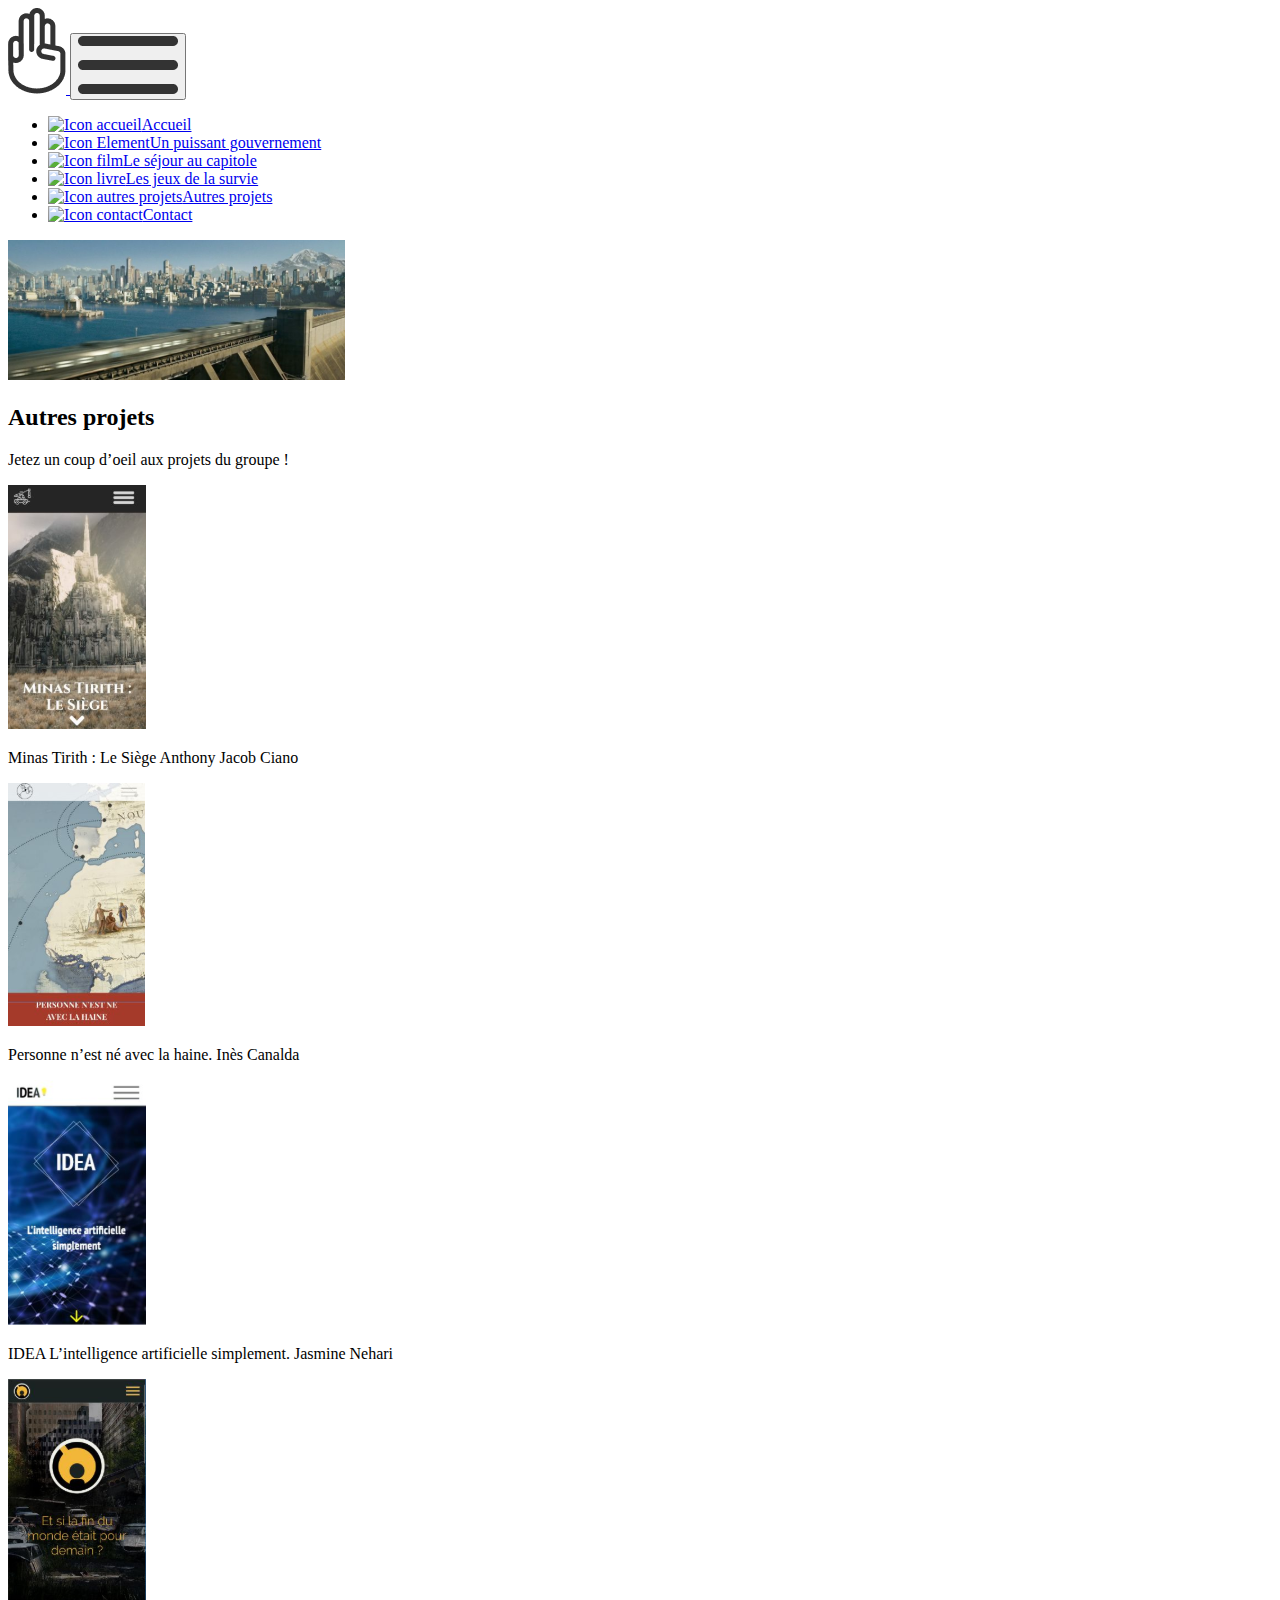
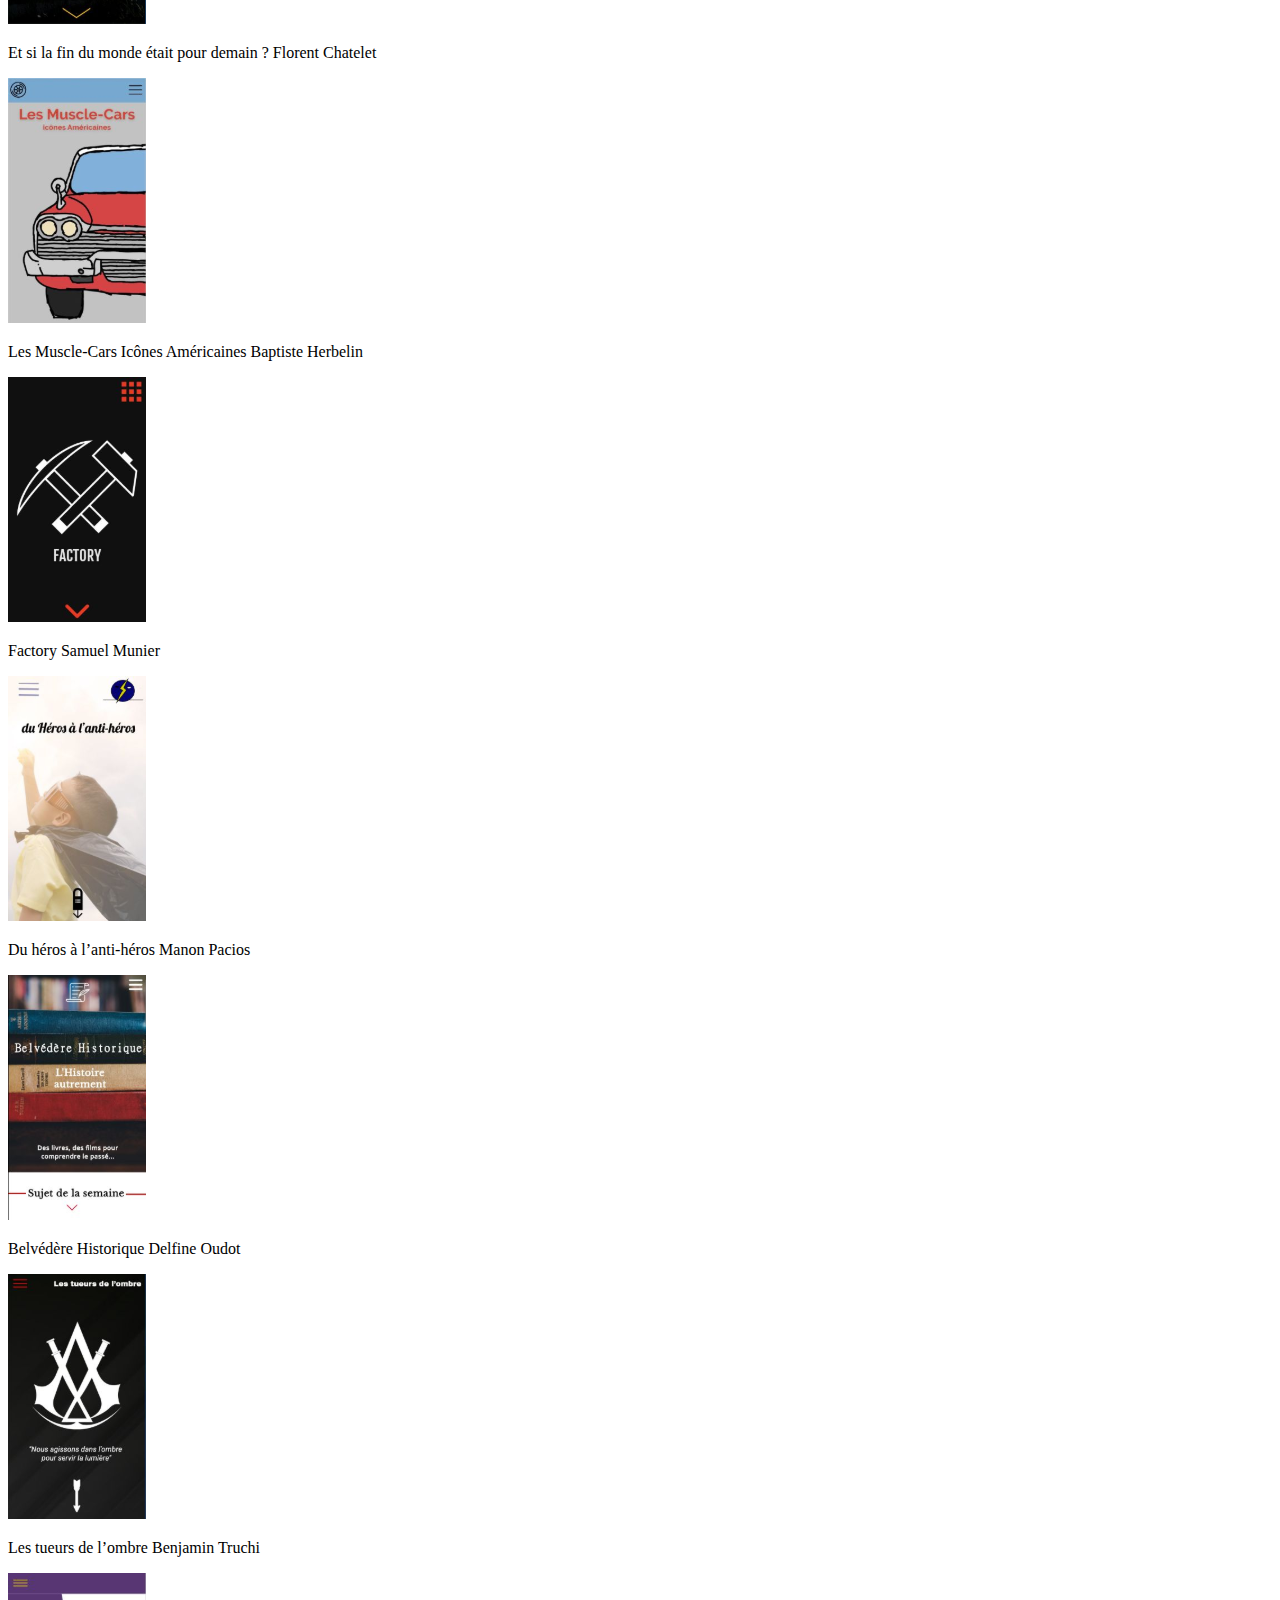
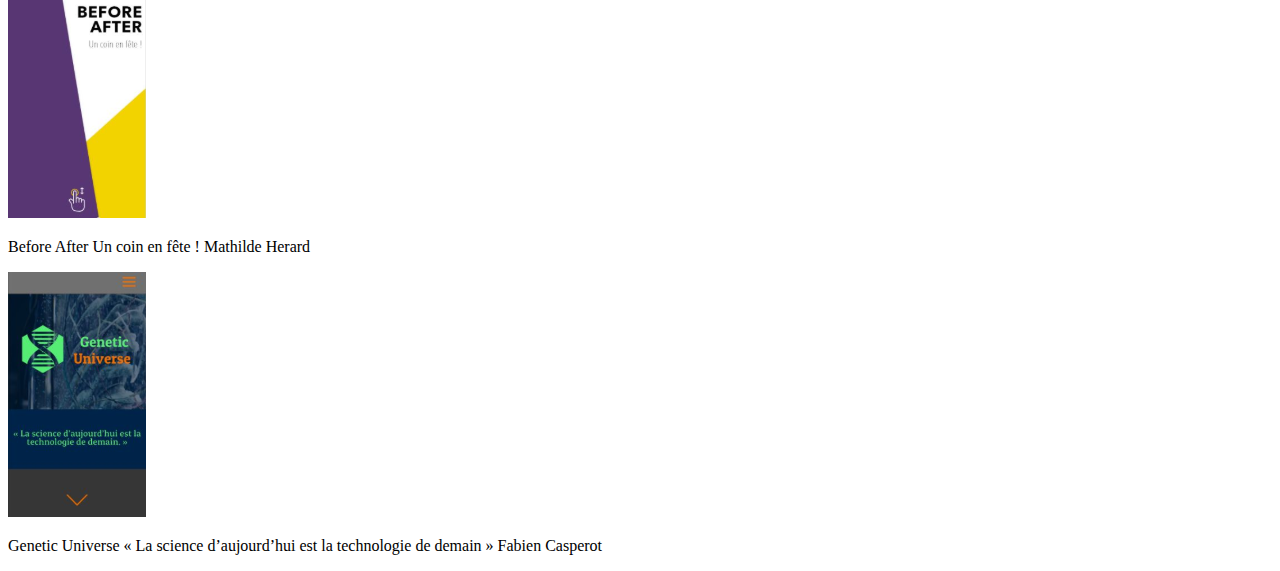
==== autres-projets.html @ 9c6874b3 "Ajout HTML de la page AP(site GeneticUnivers)11/14" ====
<!DOCTYPE html>
<html lang="en">
<head>
  <meta charset="UTF-8">
  <meta http-equiv="X-UA-Compatible" content="IE=edge">
  <meta name="viewport" content="width=device-width, initial-scale=1.0">
  
  <title>La dictature de Panem</title>

  <link rel="icon" href="public/img/logo/logo.png" />
  <link rel="stylesheet" href="src/css/style.css">
</head>
<body>
        <!-- En-tête de la page -->
        <header class="header">
            <a href="/">
              <img src="public/img/logo/logo.png" alt="Logo La dicature de Panem">
            </a>
            <button>
              <img src="public/img/Icons/iPhone 11 Pro/Menu hamb.png" alt="icone de menu">
            </button>
        
            <!-- Menu principal -->
            <nav>
                <ul>
                    <li><a href="index.html"><img src="public/img/icons/iPhone 11 Pro/ico╠éne accueil 1.png" alt="Icon accueil">Accueil</a></li>
                    <li><a href="Un-puissant-gouvernement.html"><img src="public/img/icons/iPhone 11 Pro/ico╠éne e╠üle╠üment 1.png" alt="Icon Element">Un puissant gouvernement</a></li>
                    <li><a href="séjour-capitole.html"><img src="public/img/icons/iPhone 11 Pro/ico╠éne film 1.png" alt="Icon film">Le séjour au capitole</a></li>
                    <li><a href="Les-jeux-de-la-survie.html"><img src="public/img/icons/iPhone 11 Pro/ico╠éne livre 1.png" alt="Icon livre">Les jeux de la survie</a></li>
                    <li><a href="autres-projets.html"><img src="public/img/icons/iPhone 11 Pro/icône autres projets.png" alt="Icon autres projets">Autres projets</a></li>
                    <li><a href="contact.html"><img src="public/img/icons/iPhone 11 Pro/icône contact.png" alt="Icon contact">Contact</a></li>
                  </ul>
            </nav>
        </header>
        <!-- Contenu principal de la page -->
  <main>
    <img src="public/img/Images/Capitole eau.svg" alt="capitole vue de l'eau">

      <!-- Section Autre projets (zone noir) -->  
    <section>
        <h2>Autres projets</h2>
        <p>
            Jetez un coup d’oeil aux projets
            du groupe !
        </p>
                <!-- Site Minas Tirith : Le Siège -->
        <article>
            <img src="public/img/Images/MinasTirith.svg" alt="Site Minas Tirith">
            <p>
                Minas Tirith : Le Siège

                Anthony Jacob Ciano
            </p>
        </article>
                <!-- Site Personne n’est né avec la haine. -->

                <article>
                    <img src="public/img/Images/Personnenestneavec.svg" alt="Site Personne n’est né avec la haine">
                    <p>
                        Personne n’est né avec
                        la haine.
                        
                        Inès Canalda
                    </p>     
                </article>

                <!-- Site IDEA -->
                <article>
                    <img src="public/img/Images/IDEA.svg" alt="Site IDEA">
                    <p>
                        IDEA
                        L’intelligence artificielle
                        simplement. 
                        
                        Jasmine Nehari
                    </p>     
                </article>
                
                <!-- Site Et si la fin du monde était pour demain ? -->
                <article>
                    <img src="public/img/Images/finmonde.svg" alt="Site  Et si la fin du monde était pour demain?">
                    <p>
                        Et si la fin du monde
                        était pour demain ?
                        
                        Florent Chatelet
                    </p>     
                </article> 

                 <!-- Site Les Muscle-Cars Icônes Américaines -->
                 <article>
                    <img src="public/img/Images/Car.svg" alt="Site Les Muscle-Cars Icônes Américaines">
                    <p>
                        Les Muscle-Cars
                        Icônes Américaines
                        
                        Baptiste Herbelin
                    </p>     
                </article>
                
                 <!-- Site Factory -->
                 <article>
                    <img src="public/img/Images/Factory.svg" alt="Site Factory">
                    <p>
                        Factory

                        Samuel Munier
                    </p>     
                </article>

                <!-- Site Du héros à l’anti-héros -->
                <article>
                    <img src="public/img/Images/Hero.svg" alt="Site Du héros à l’anti-héros">
                    <p>
                        Du héros à l’anti-héros

                        Manon Pacios
                    </p>     
                </article>
                
                <!-- Site Belvédère Historique -->
                <article>
                    <img src="public/img/Images/histo.svg" alt="Site Belvédère Historique">
                    <p>
                        Belvédère Historique

                        Delfine Oudot
                    </p>     
                </article>

                <!--  Site Les tueurs de l’ombre -->
                <article>
                    <img src="public/img/Images/tueur.svg" alt="Site Les tueurs de l’ombre">
                    <p>
                        Les tueurs de l’ombre

                        Benjamin Truchi
                    </p>     
                </article>   
            </article>

            <!--  Site Before After -->
            <article>
                <img src="public/img/Images/Belfort.svg" alt="Site Before After Un coin en fête !">
                <p>
                    Before After
                    Un coin en fête !
                    
                    Mathilde Herard
                </p>     
            </article>
            <!--  Site Genetic Universe -->
            <article>
                <img src="public/img/Images/Genetic.svg" alt="Site Genetic Universe « La science d’aujourd’hui est la technologie de demain »">
                <p>
                    Genetic Universe
                    « La science
                    d’aujourd’hui est la
                    technologie de demain »
                    
                    Fabien Casperot
                    
                </p>     
            </article>              
    </section>
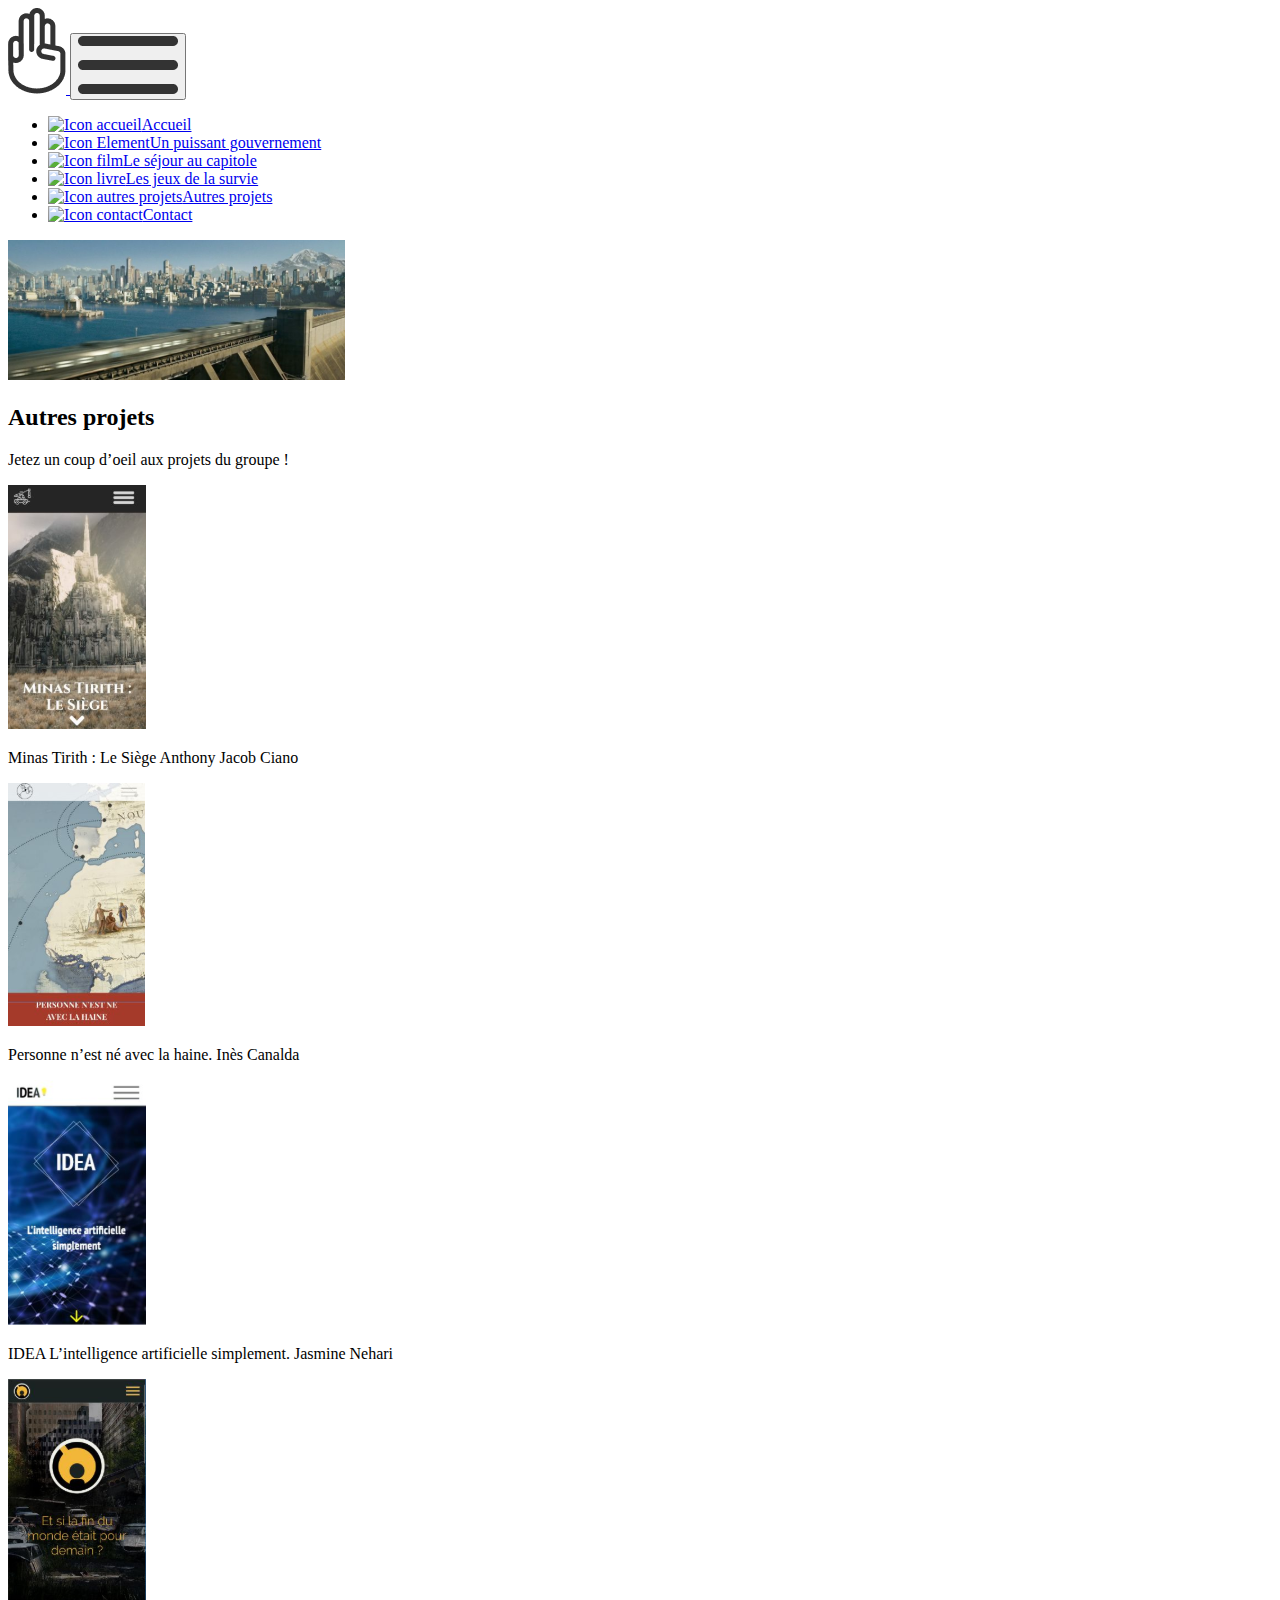
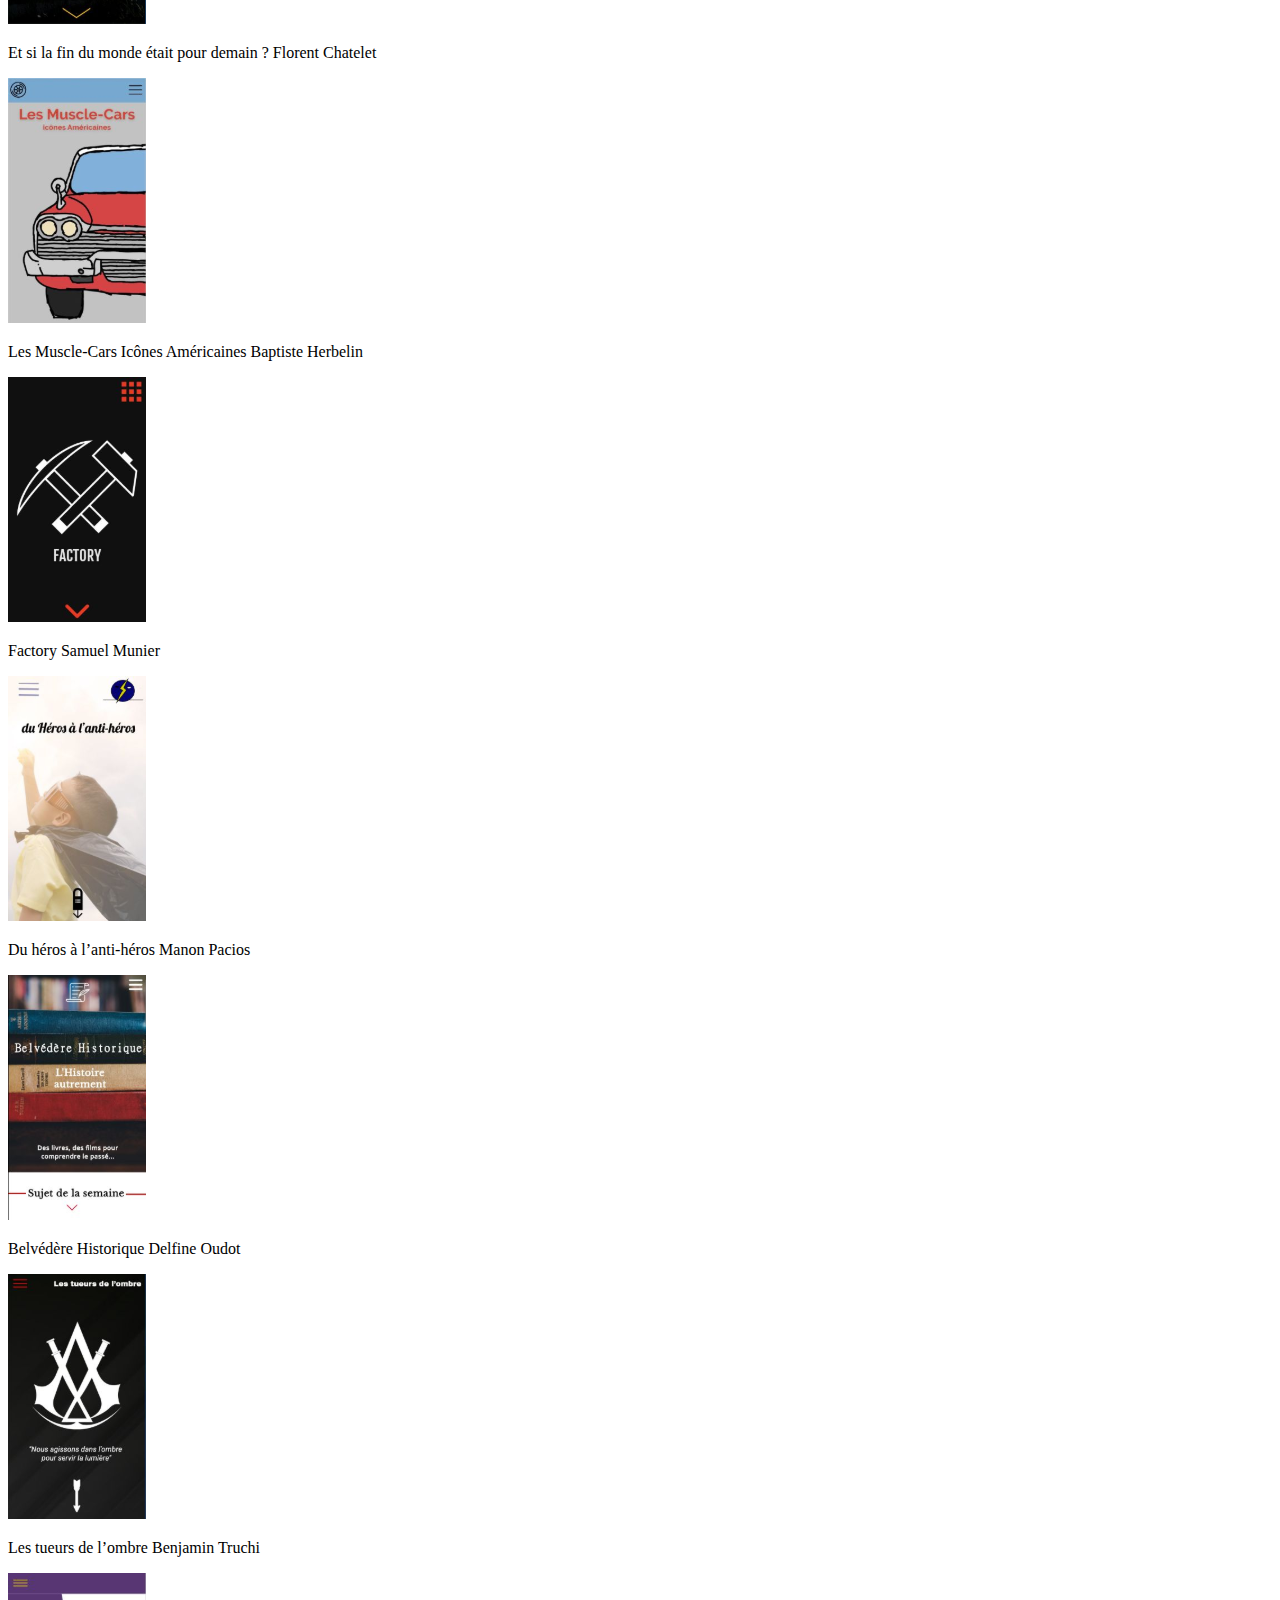
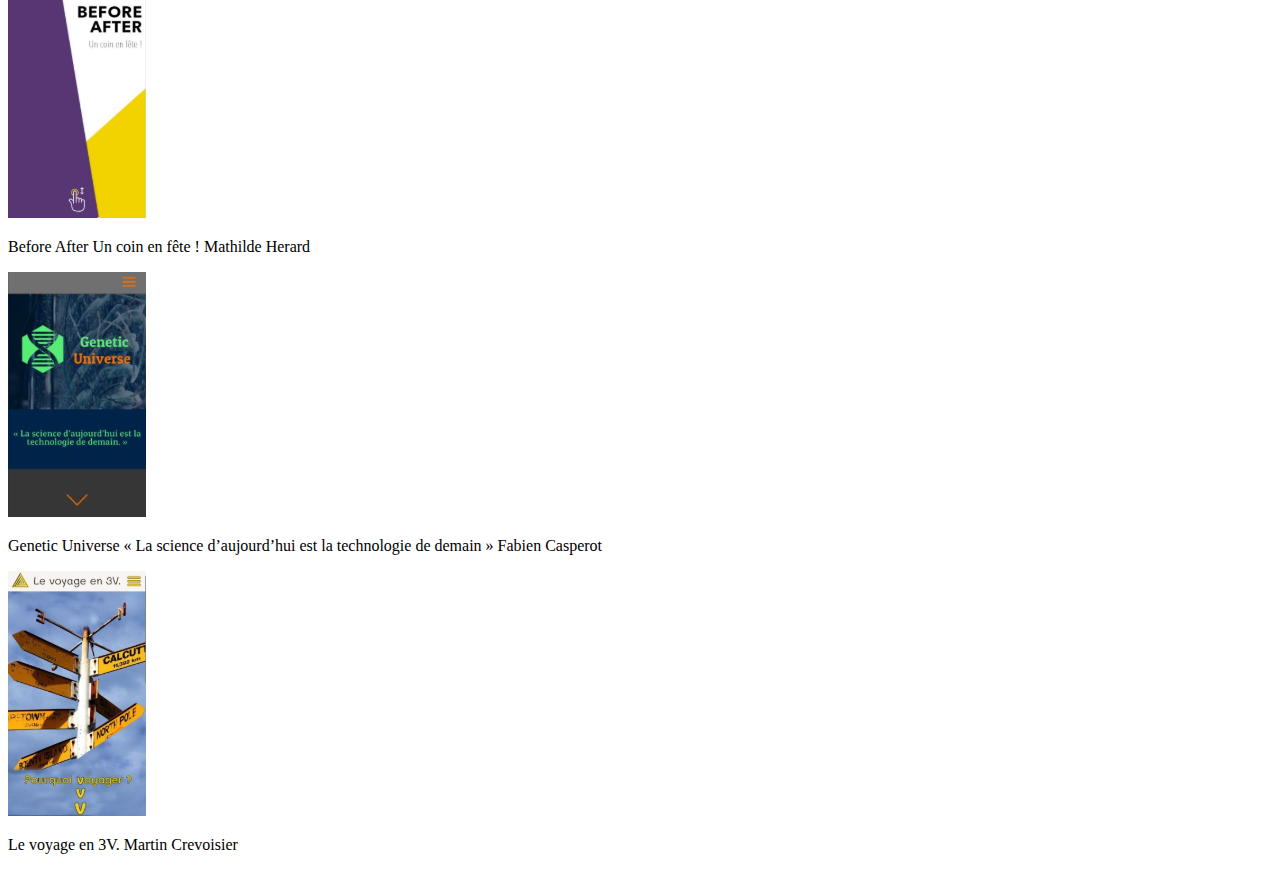
==== commit fc821d31: "Ajout HTML de la page AP (site Voyage en 3V) 12/14" ====
--- a/autres-projets.html
+++ b/autres-projets.html
@@ -161,5 +161,15 @@
                     Fabien Casperot
                     
                 </p>     
-            </article>              
+            </article>
+
+            <!--  Site Le voyage en 3V -->
+            <article>
+                <img src="public/img/Images/voyage.svg" alt="Site Le voyage en 3V">
+                <p>
+                    Le voyage en 3V.
+
+                    Martin Crevoisier
+                </p>     
+            </article>               
     </section>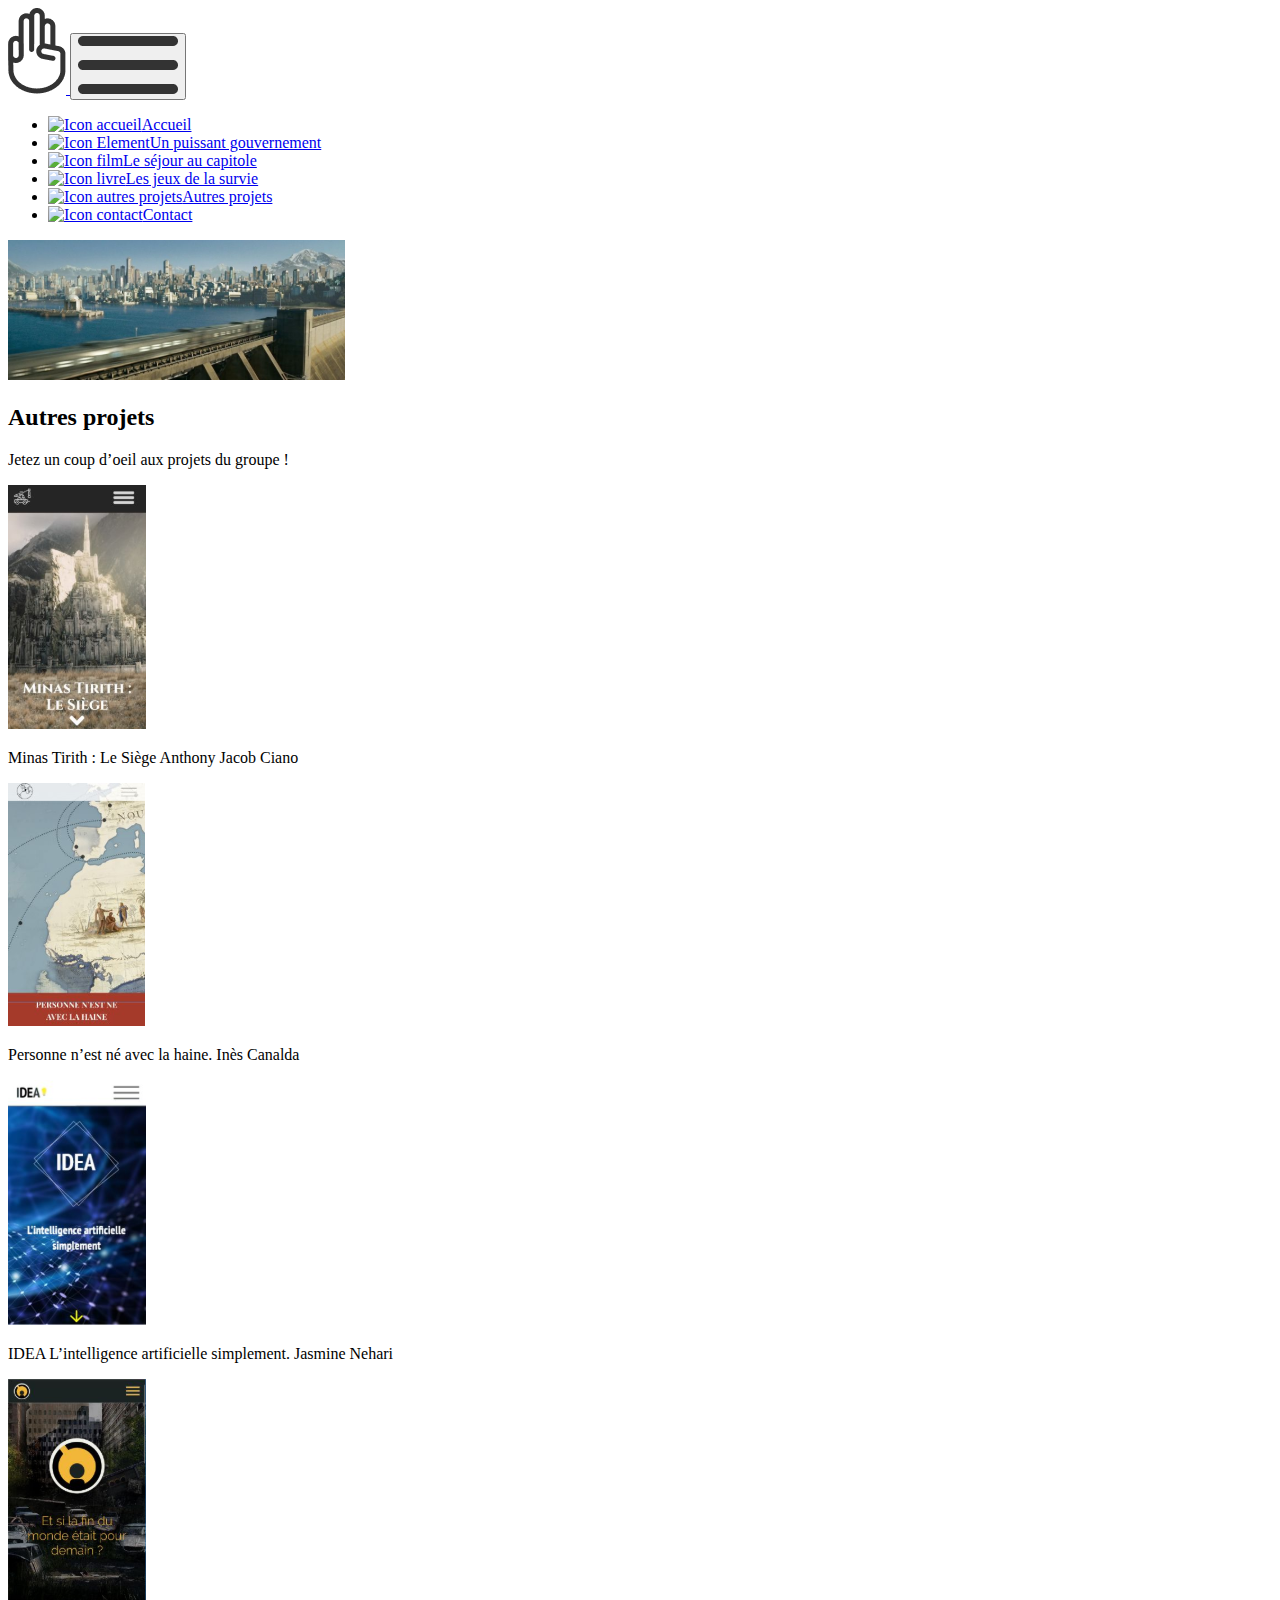
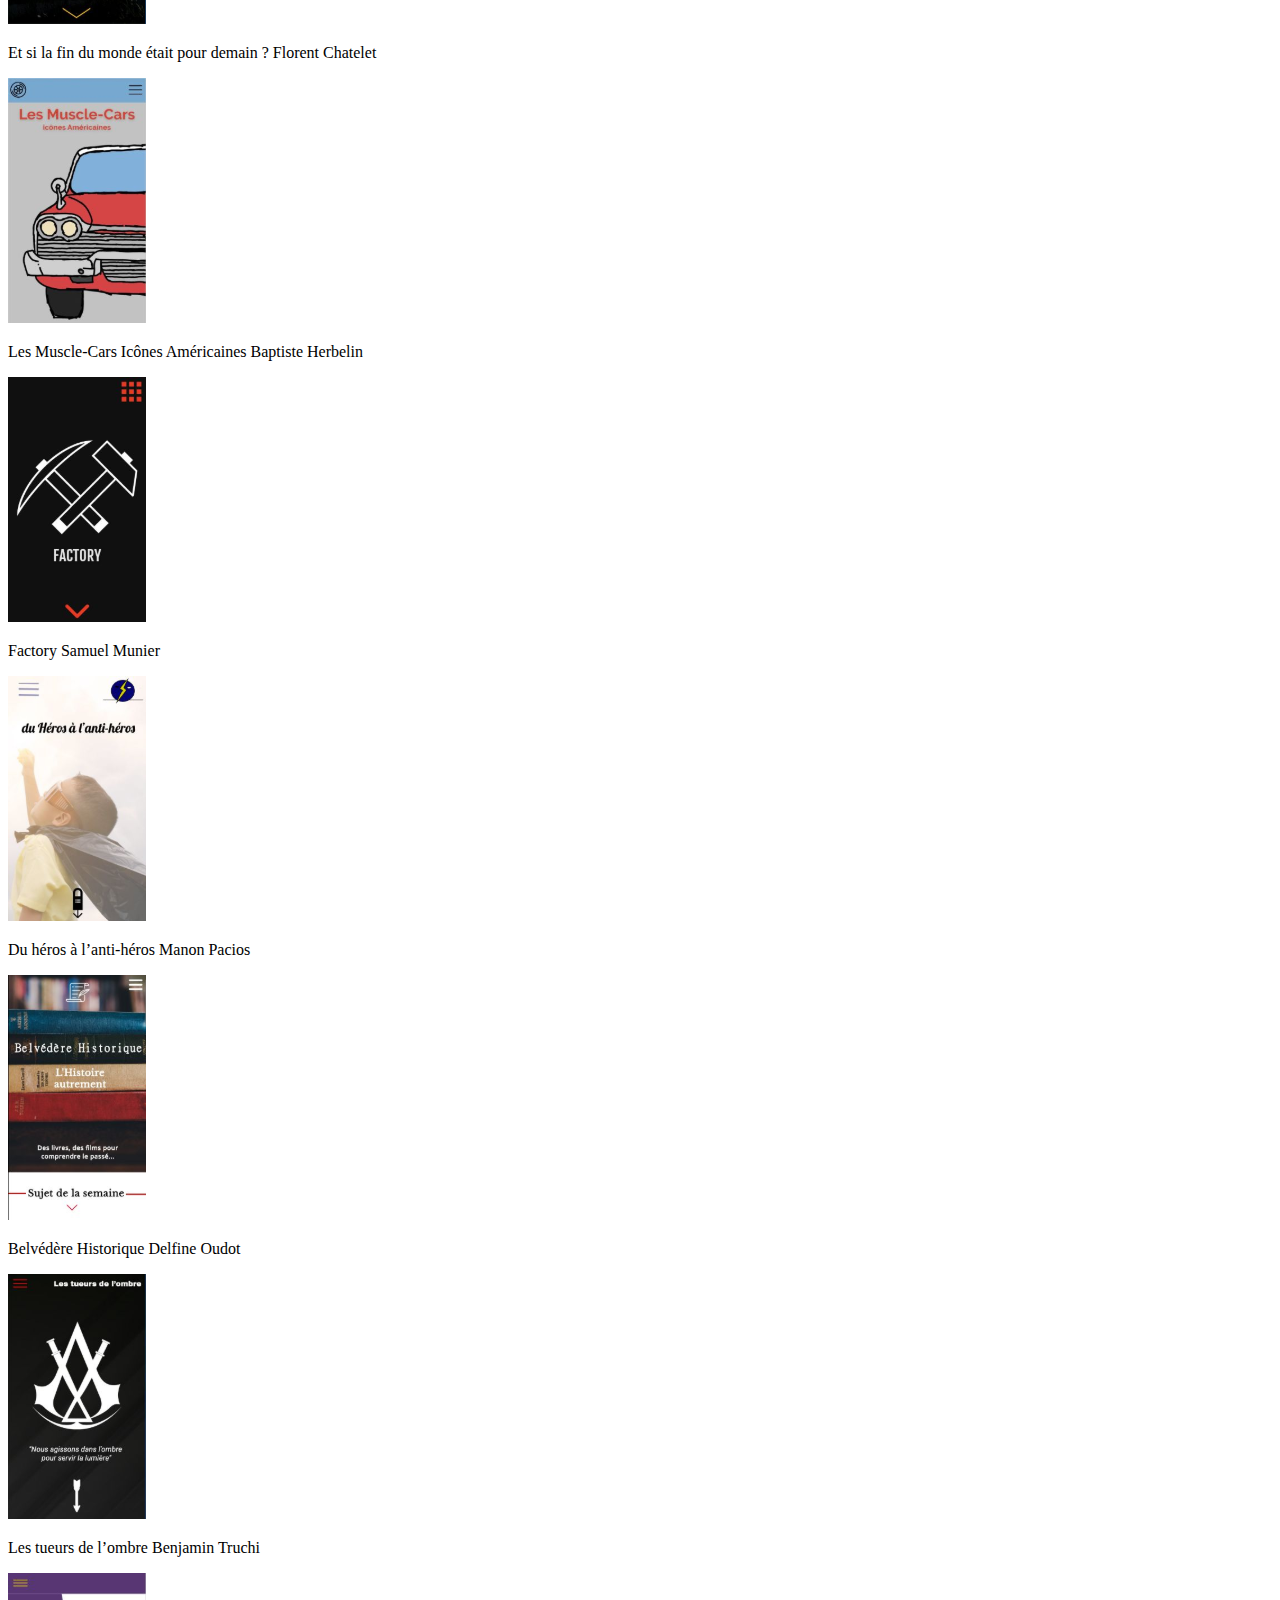
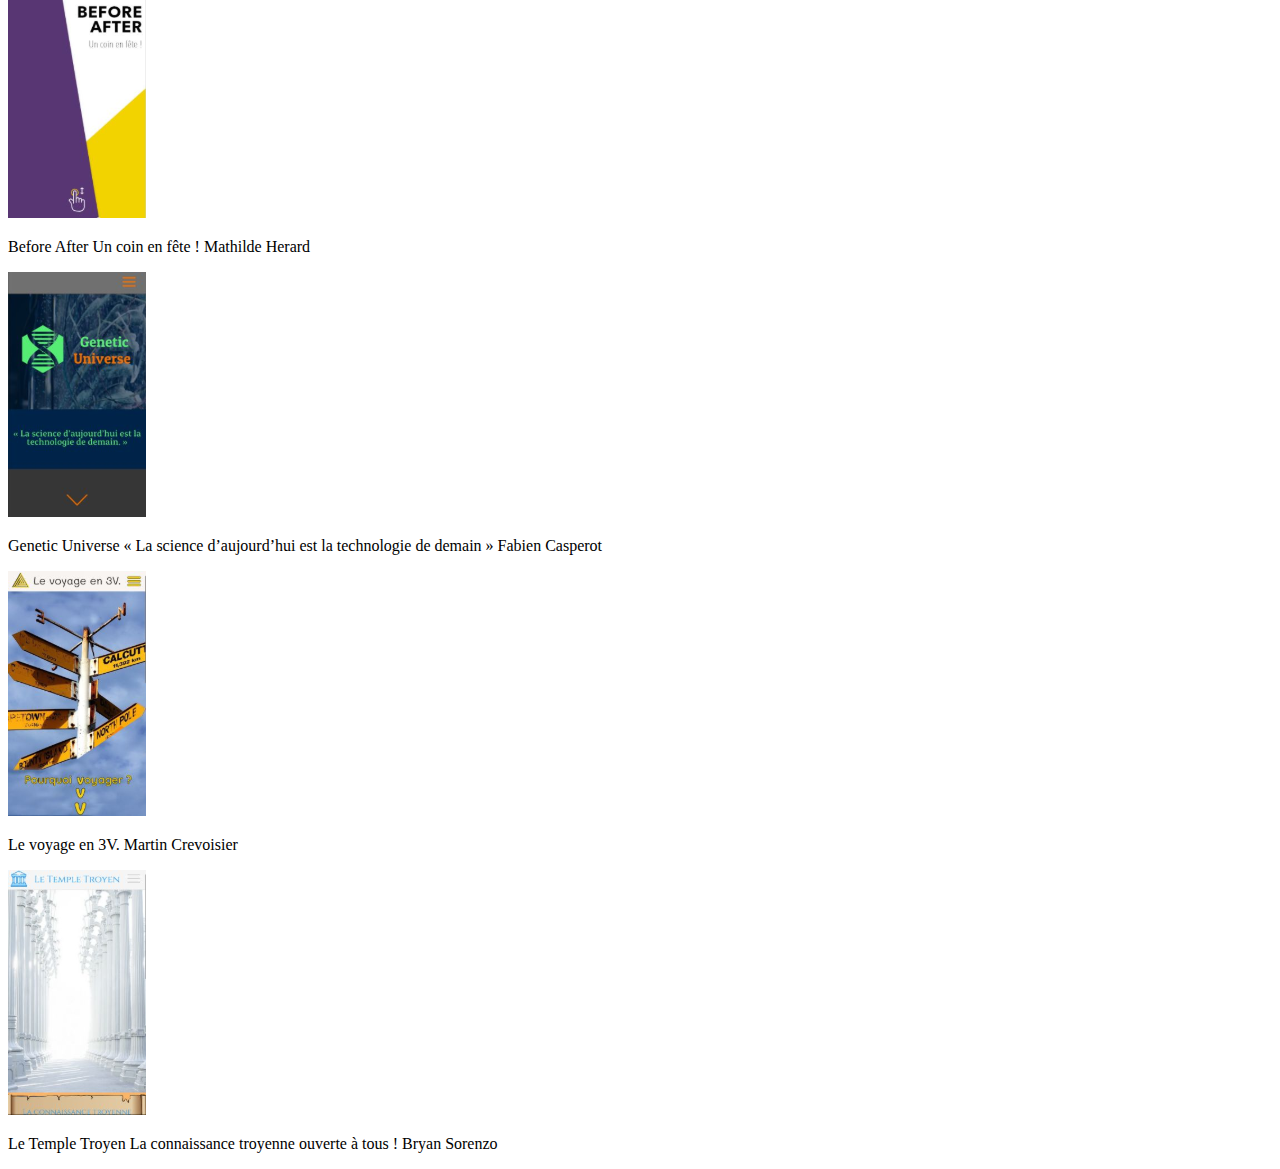
==== commit 74df3413: "Ajout HTML de la page AP (site TempleTroyen) 13/14" ====
--- a/autres-projets.html
+++ b/autres-projets.html
@@ -171,5 +171,16 @@
 
                     Martin Crevoisier
                 </p>     
+            </article>
+            <!--  Site Le Le Temple Troyen -->
+            <article>
+                <img src="public/img/Images/TEMPLE.svg" alt="Le Temple Troyen">
+                <p>
+                    Le Temple Troyen
+                    La connaissance
+                    troyenne ouverte à tous !
+                    
+                    Bryan Sorenzo
+                </p>     
             </article>               
     </section>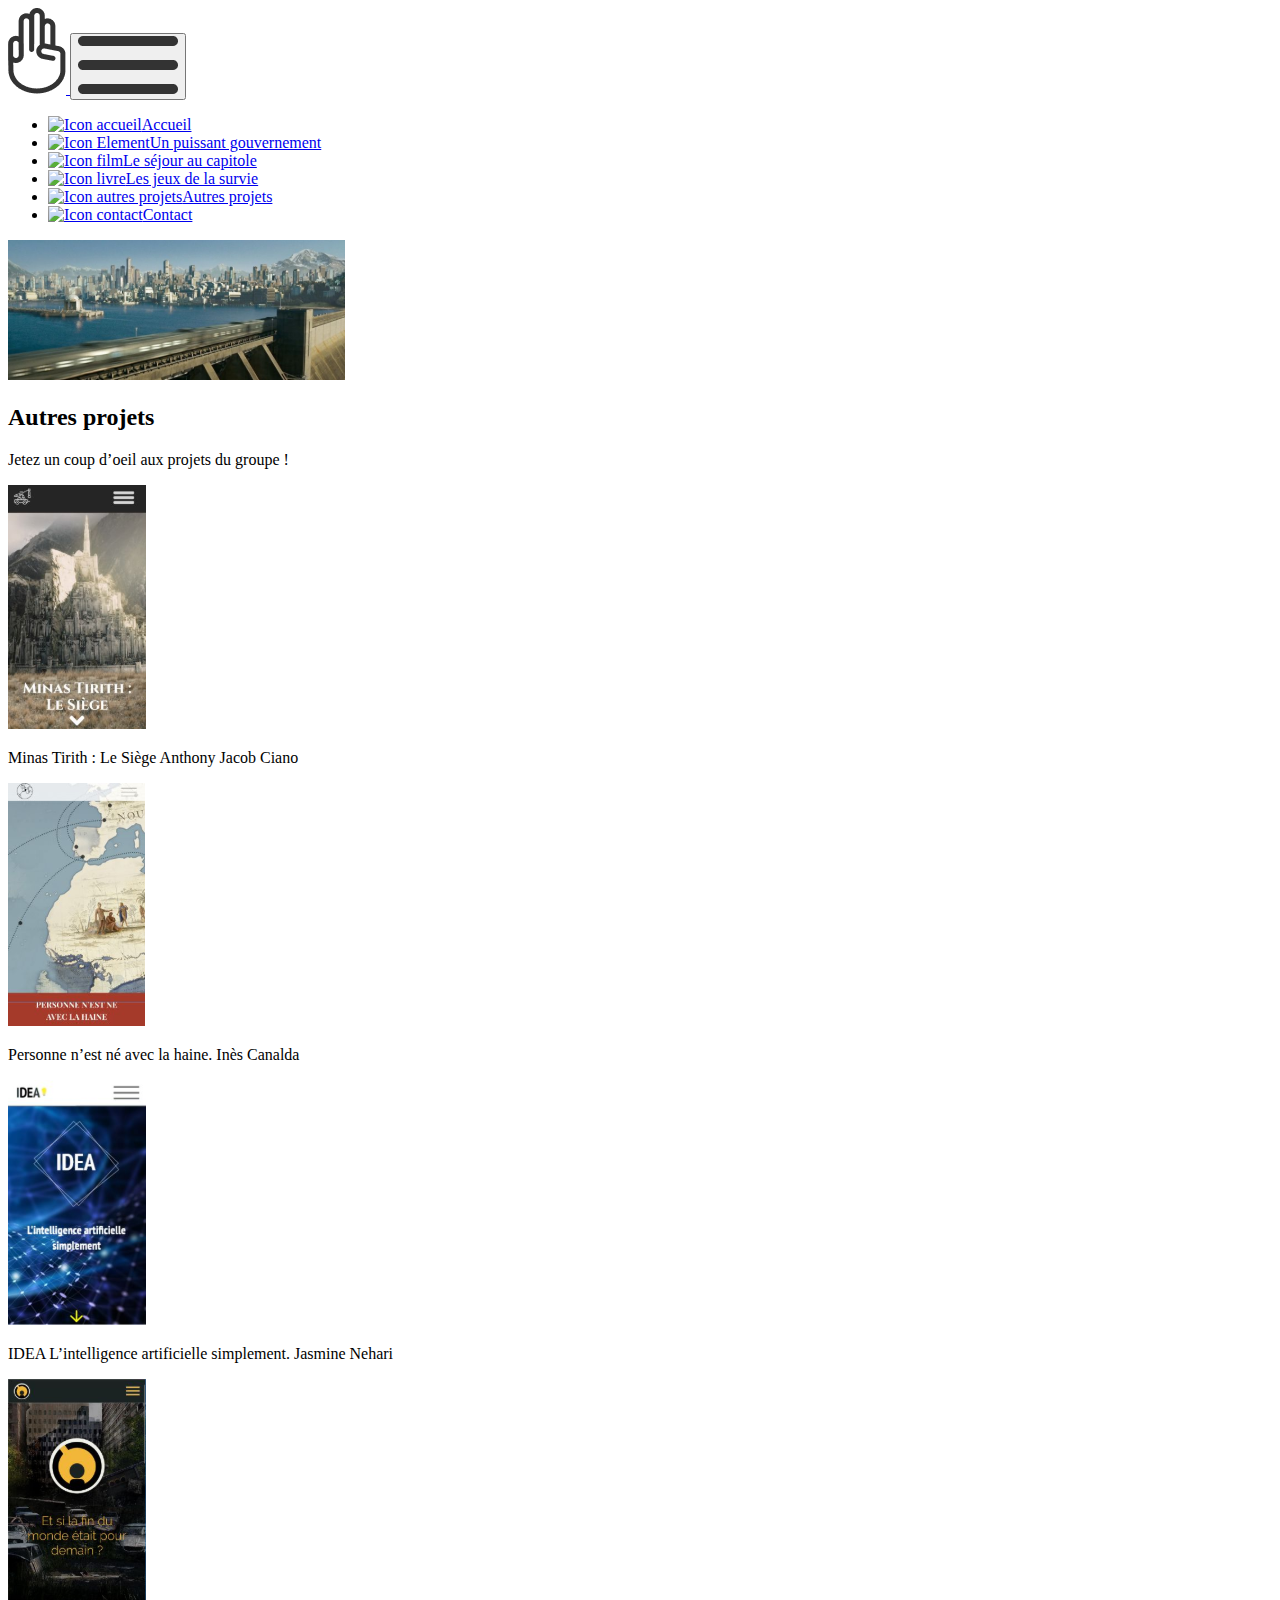
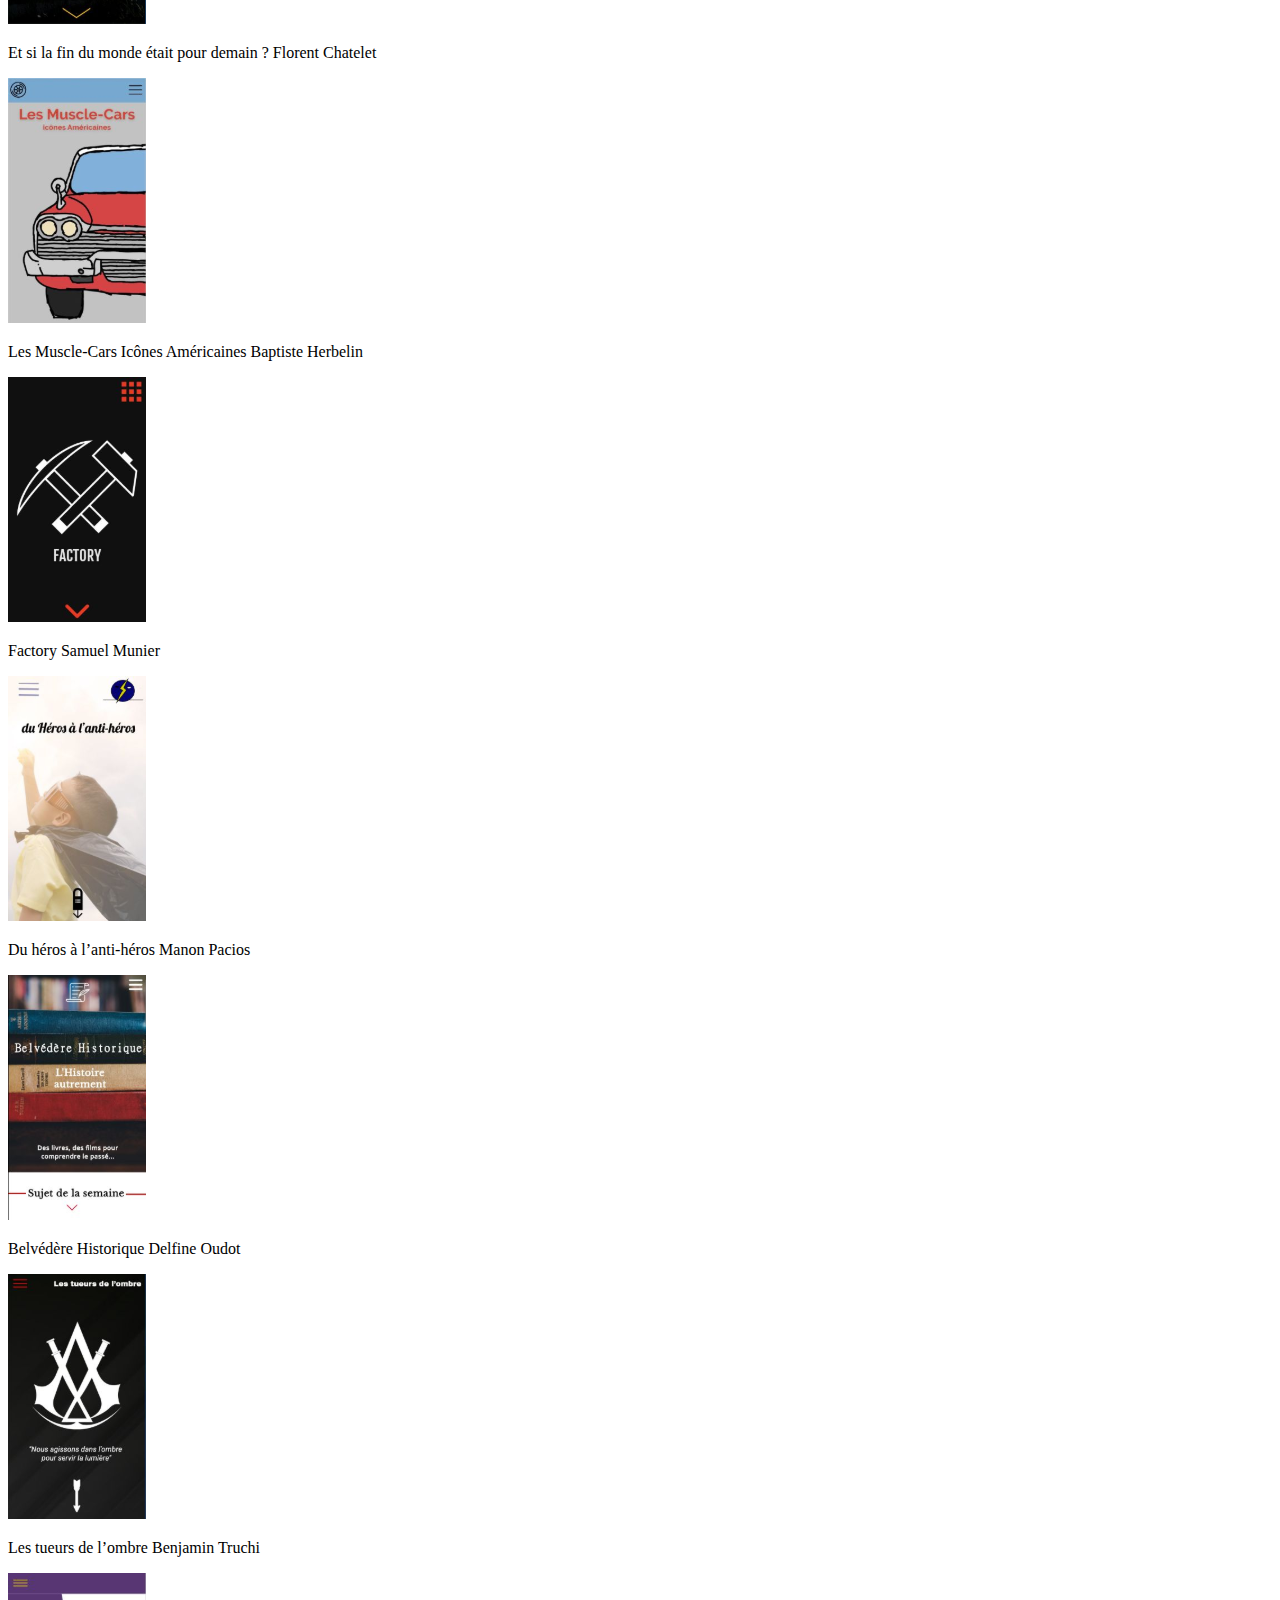
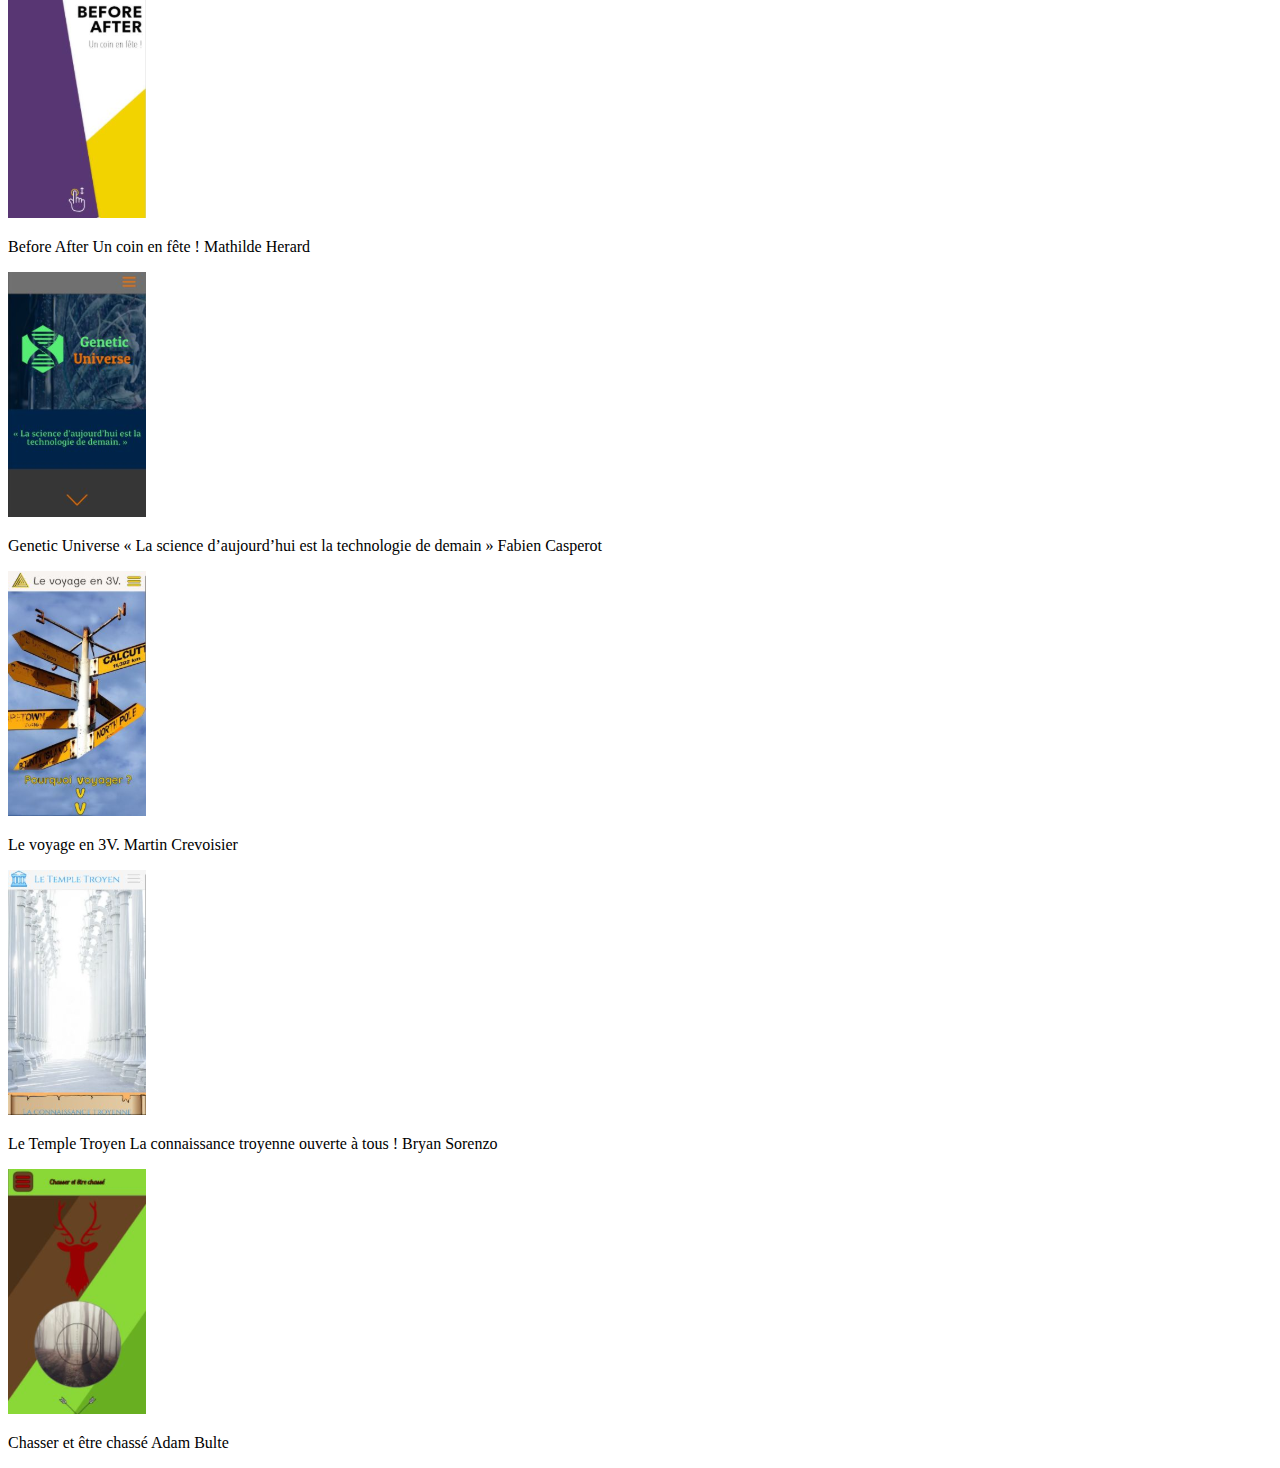
==== commit 05c9197a: "Ajout HTML de la page AP (site chasser) 14/14" ====
--- a/autres-projets.html
+++ b/autres-projets.html
@@ -172,6 +172,7 @@
                     Martin Crevoisier
                 </p>     
             </article>
+
             <!--  Site Le Le Temple Troyen -->
             <article>
                 <img src="public/img/Images/TEMPLE.svg" alt="Le Temple Troyen">
@@ -182,5 +183,15 @@
                     
                     Bryan Sorenzo
                 </p>     
-            </article>               
+            </article>
+
+            <!--  Site Chasser et être chassé -->
+            <article>
+                <img src="public/img/Images/chasse.svg" alt="Chasser et être chassé">
+                <p>
+                    Chasser et être chassé
+
+                    Adam Bulte
+                </p>     
+            </article>                             
     </section>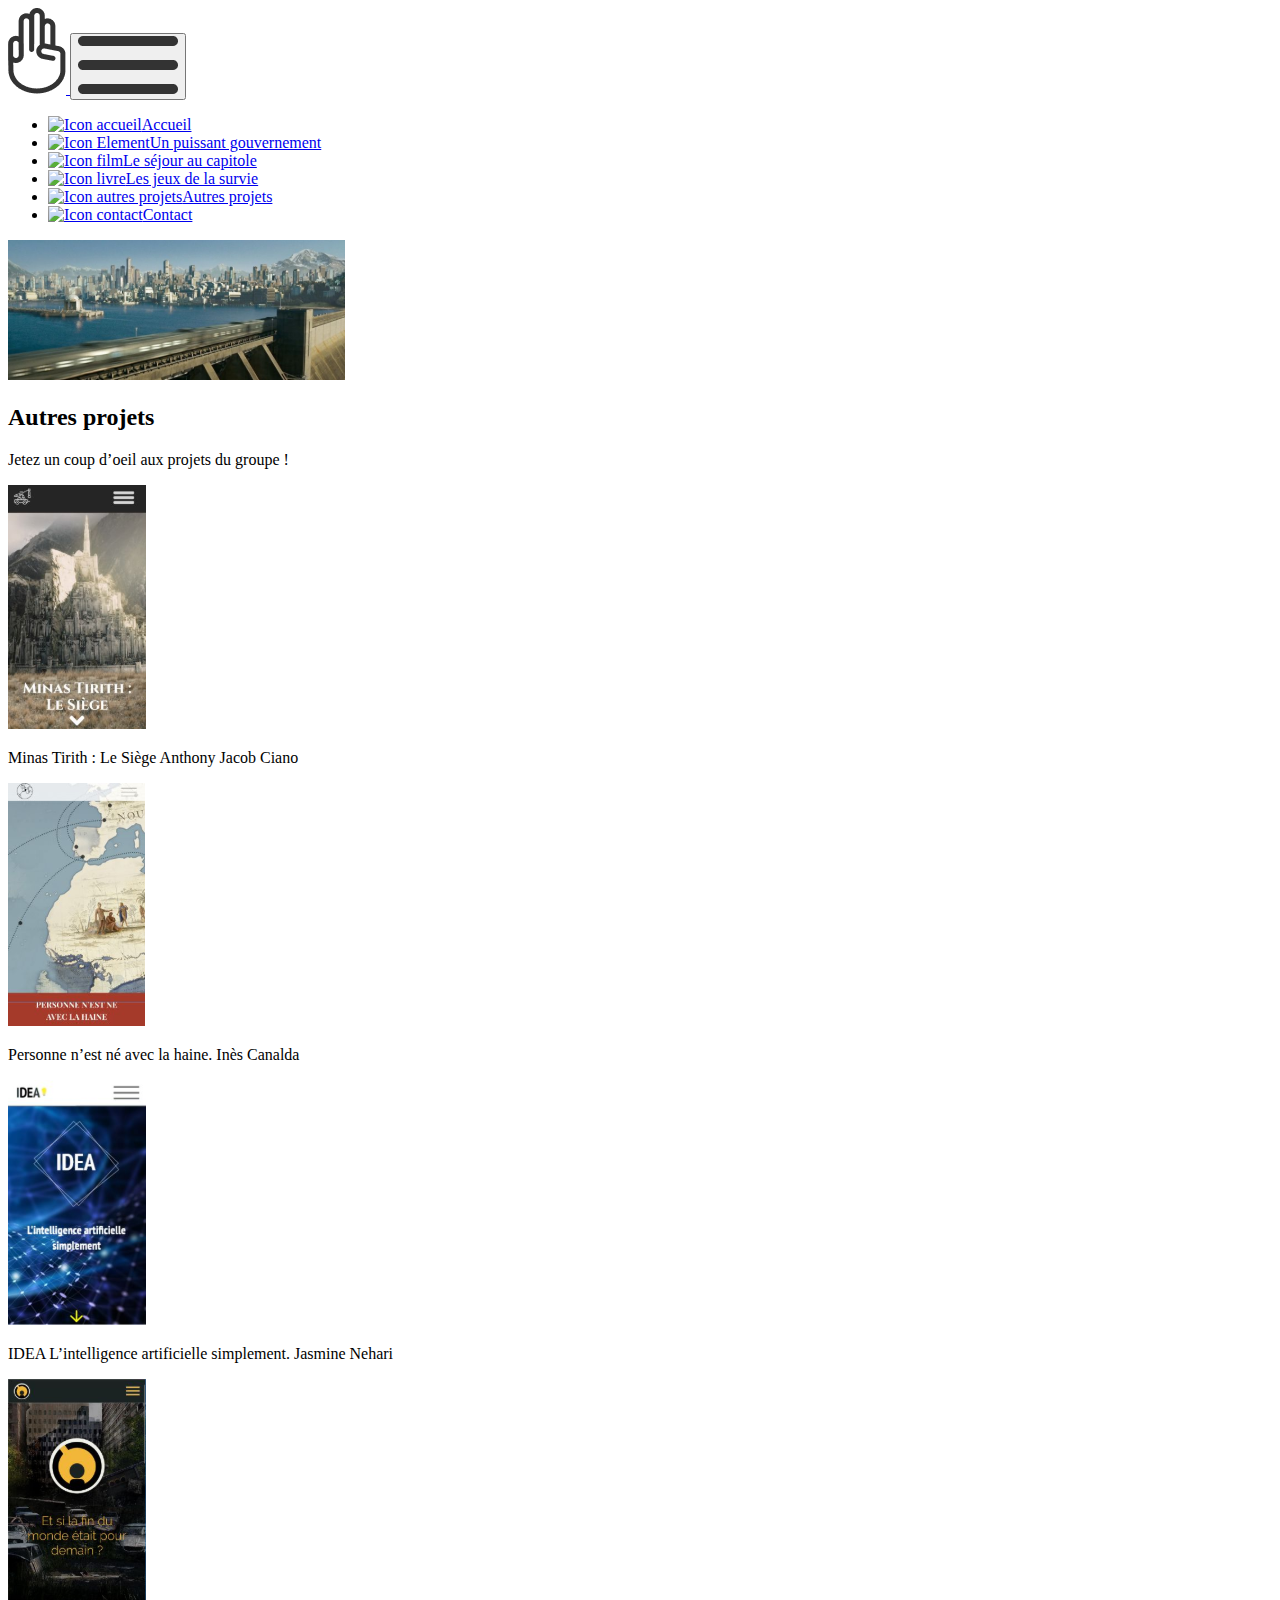
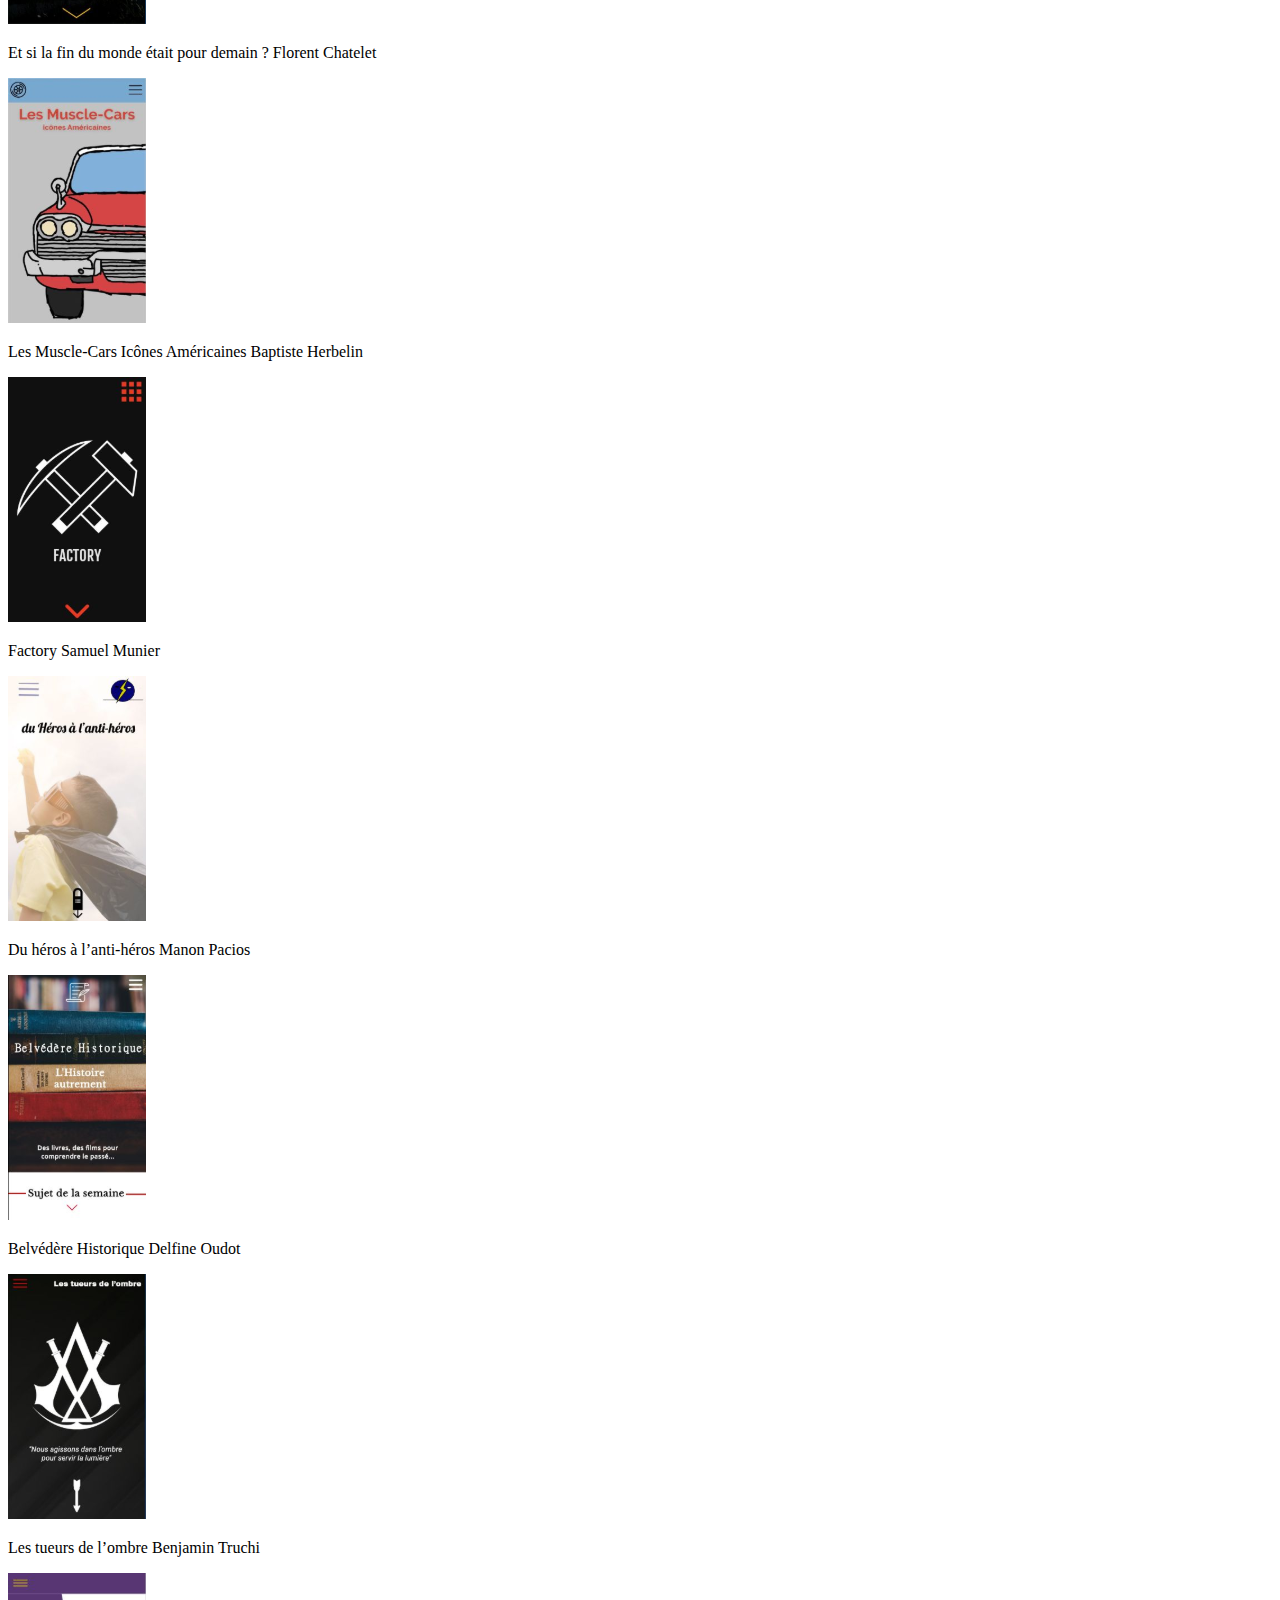
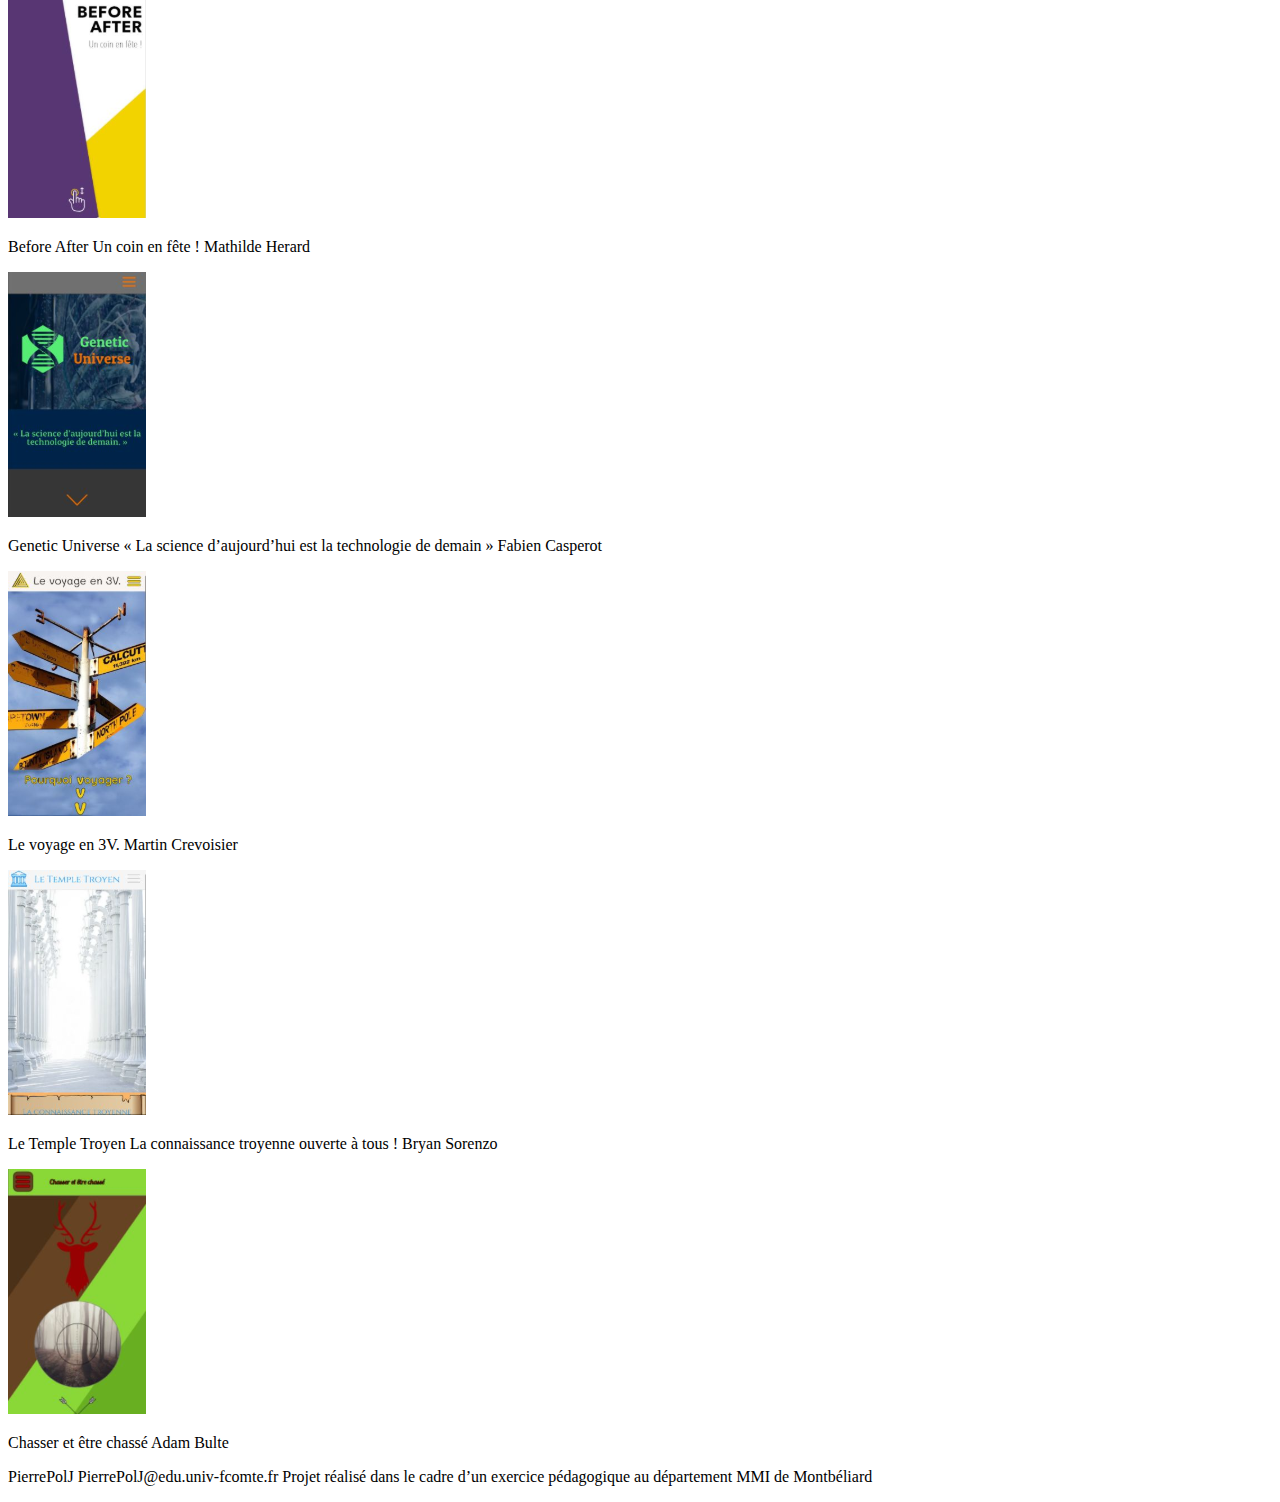
==== commit 5bfee6c2: "Ajout HTML de la page AP (Footer)" ====
--- a/autres-projets.html
+++ b/autres-projets.html
@@ -193,5 +193,18 @@
 
                     Adam Bulte
                 </p>     
-            </article>                             
-    </section>+            </article> 
+        </main>
+
+    </section>
+    <footer class="footer">
+        <p>
+          PierrePolJ
+
+        PierrePolJ@edu.univ-fcomte.fr
+
+        Projet réalisé dans le cadre d’un exercice pédagogique
+        au département MMI de Montbéliard      
+        </p>
+      </footer>
+    </body>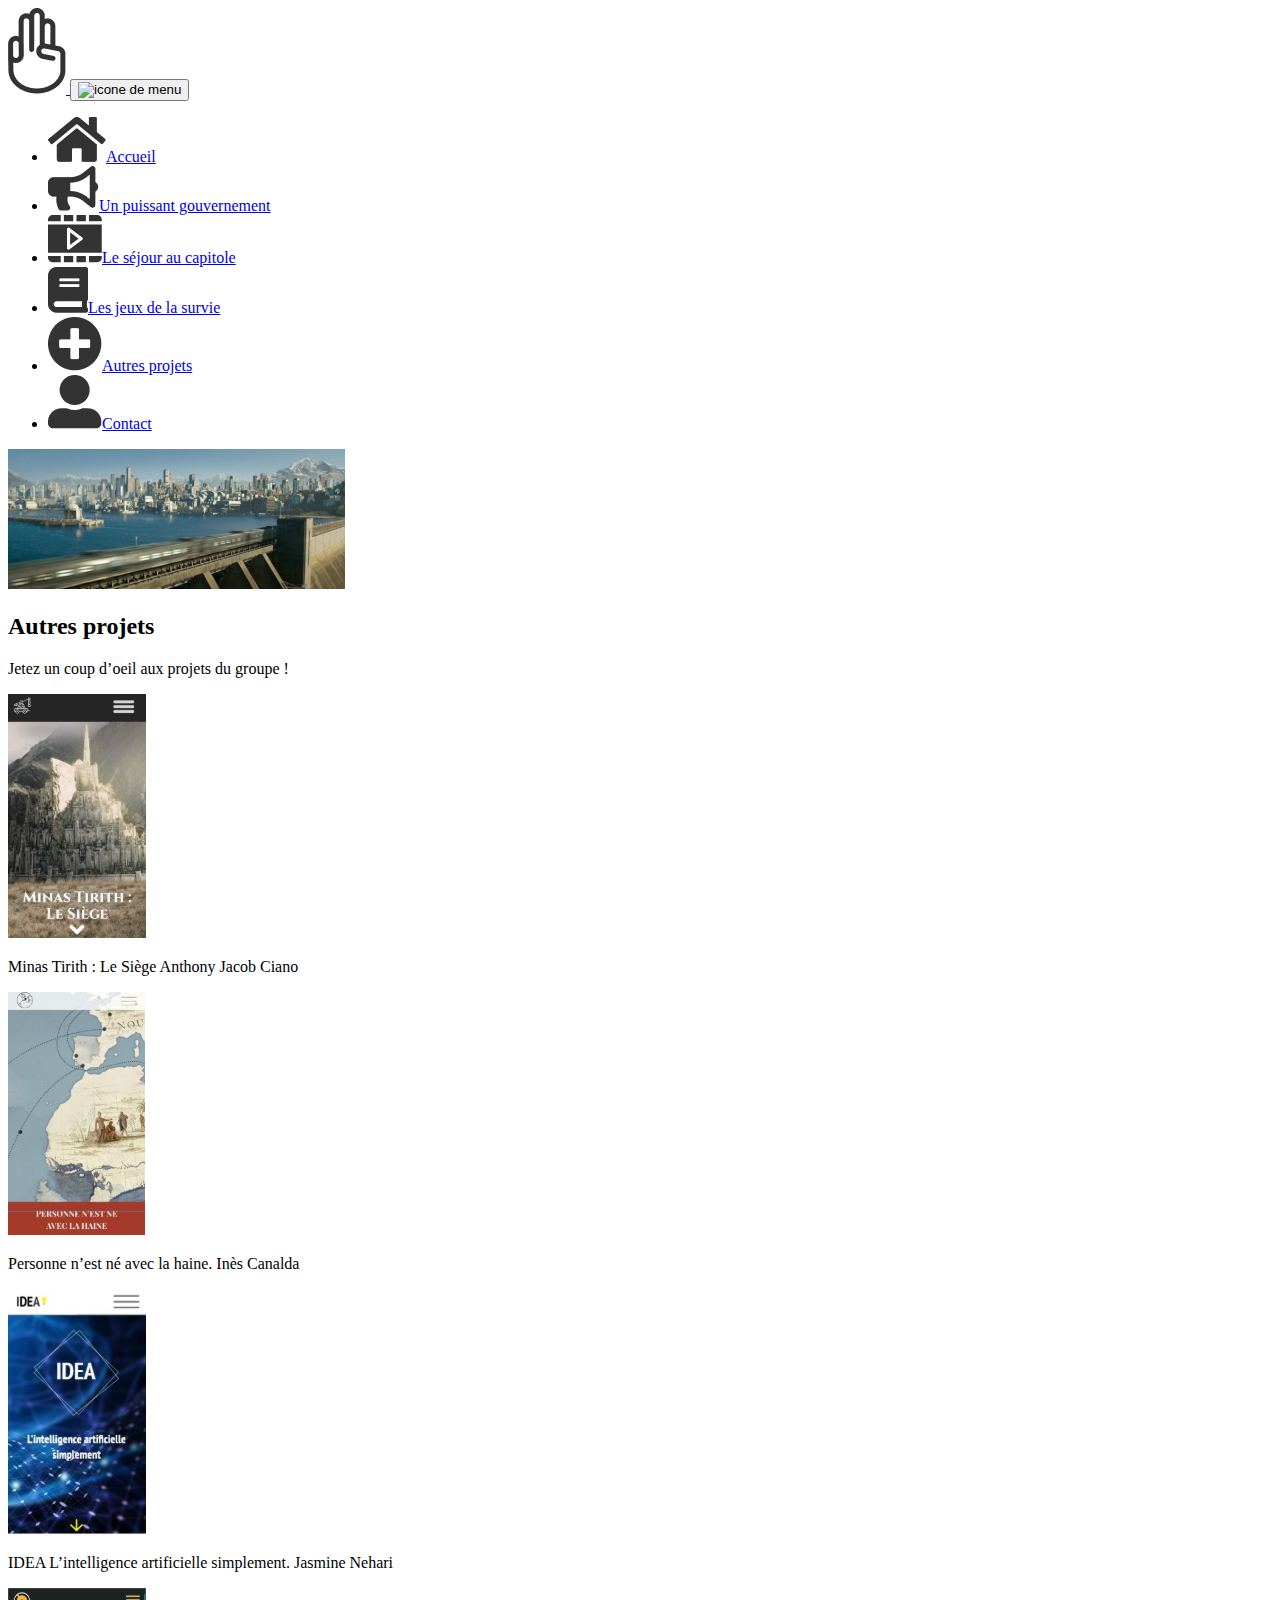
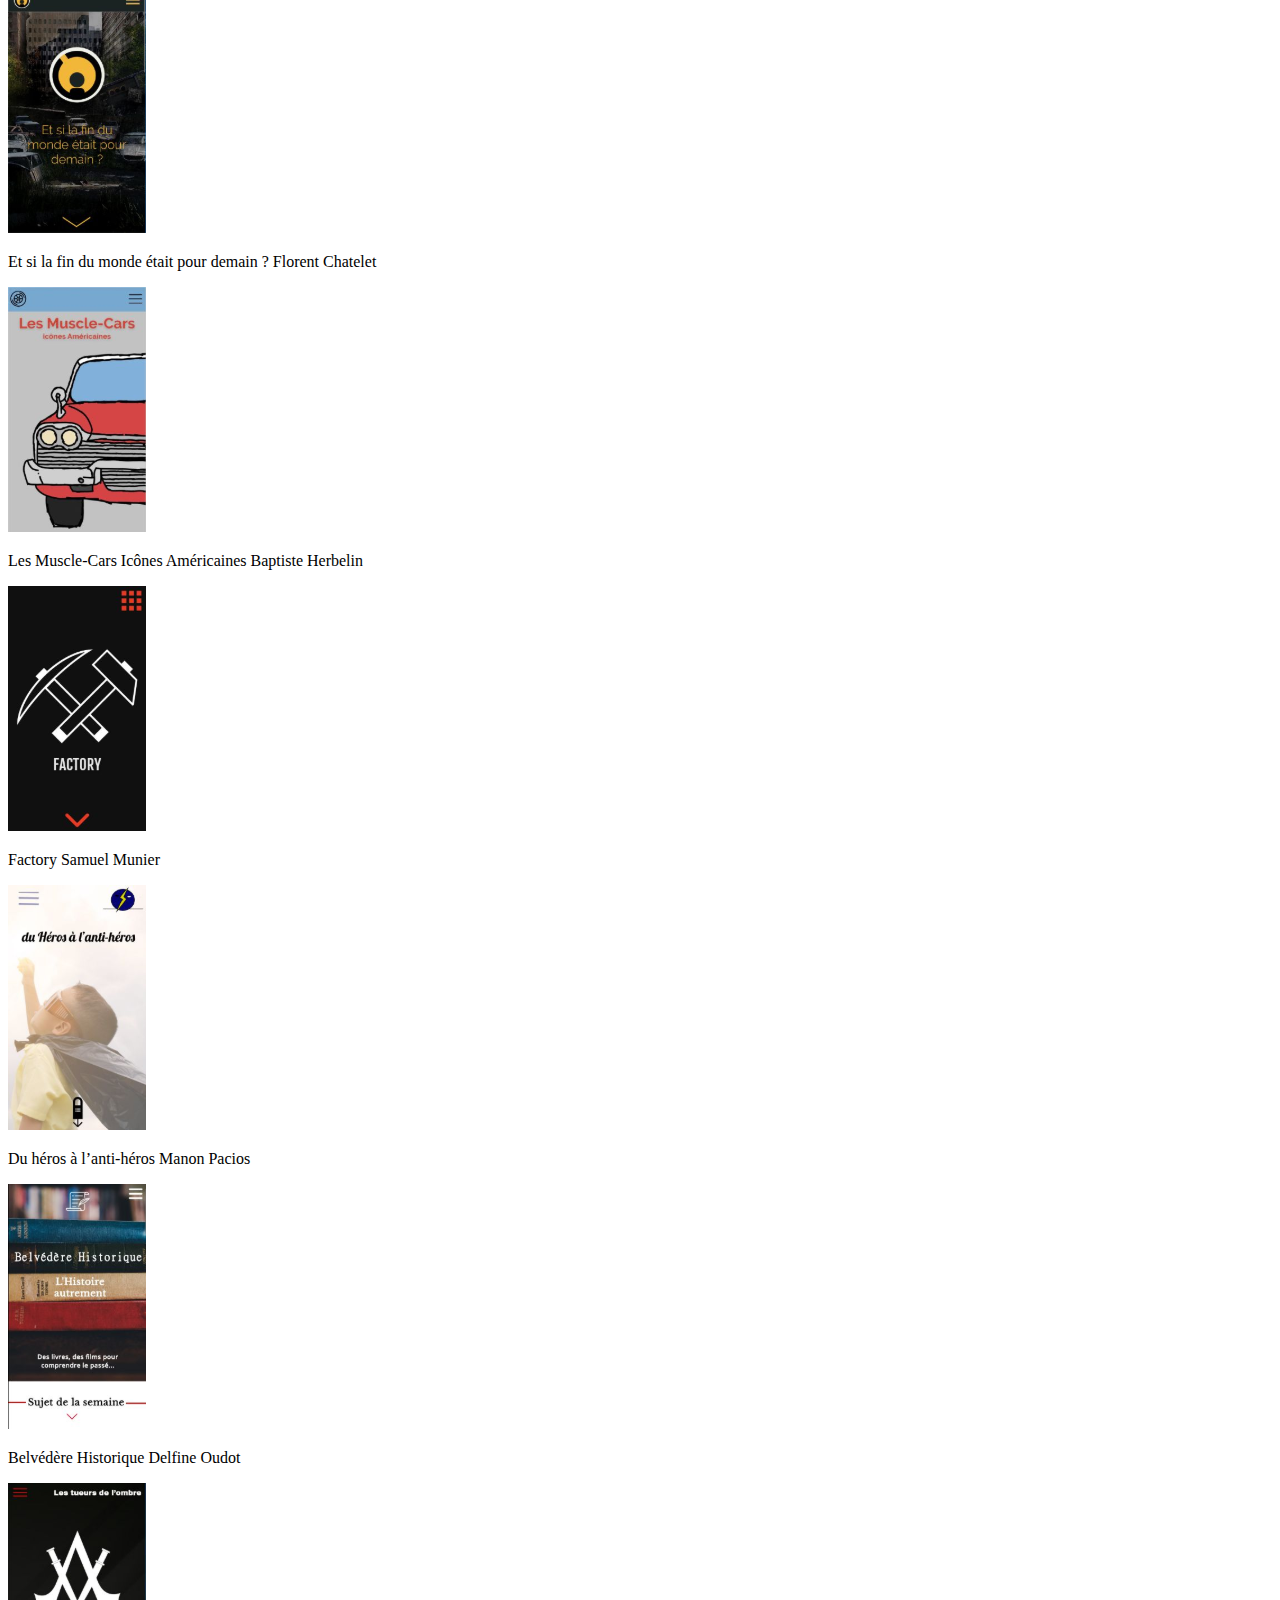
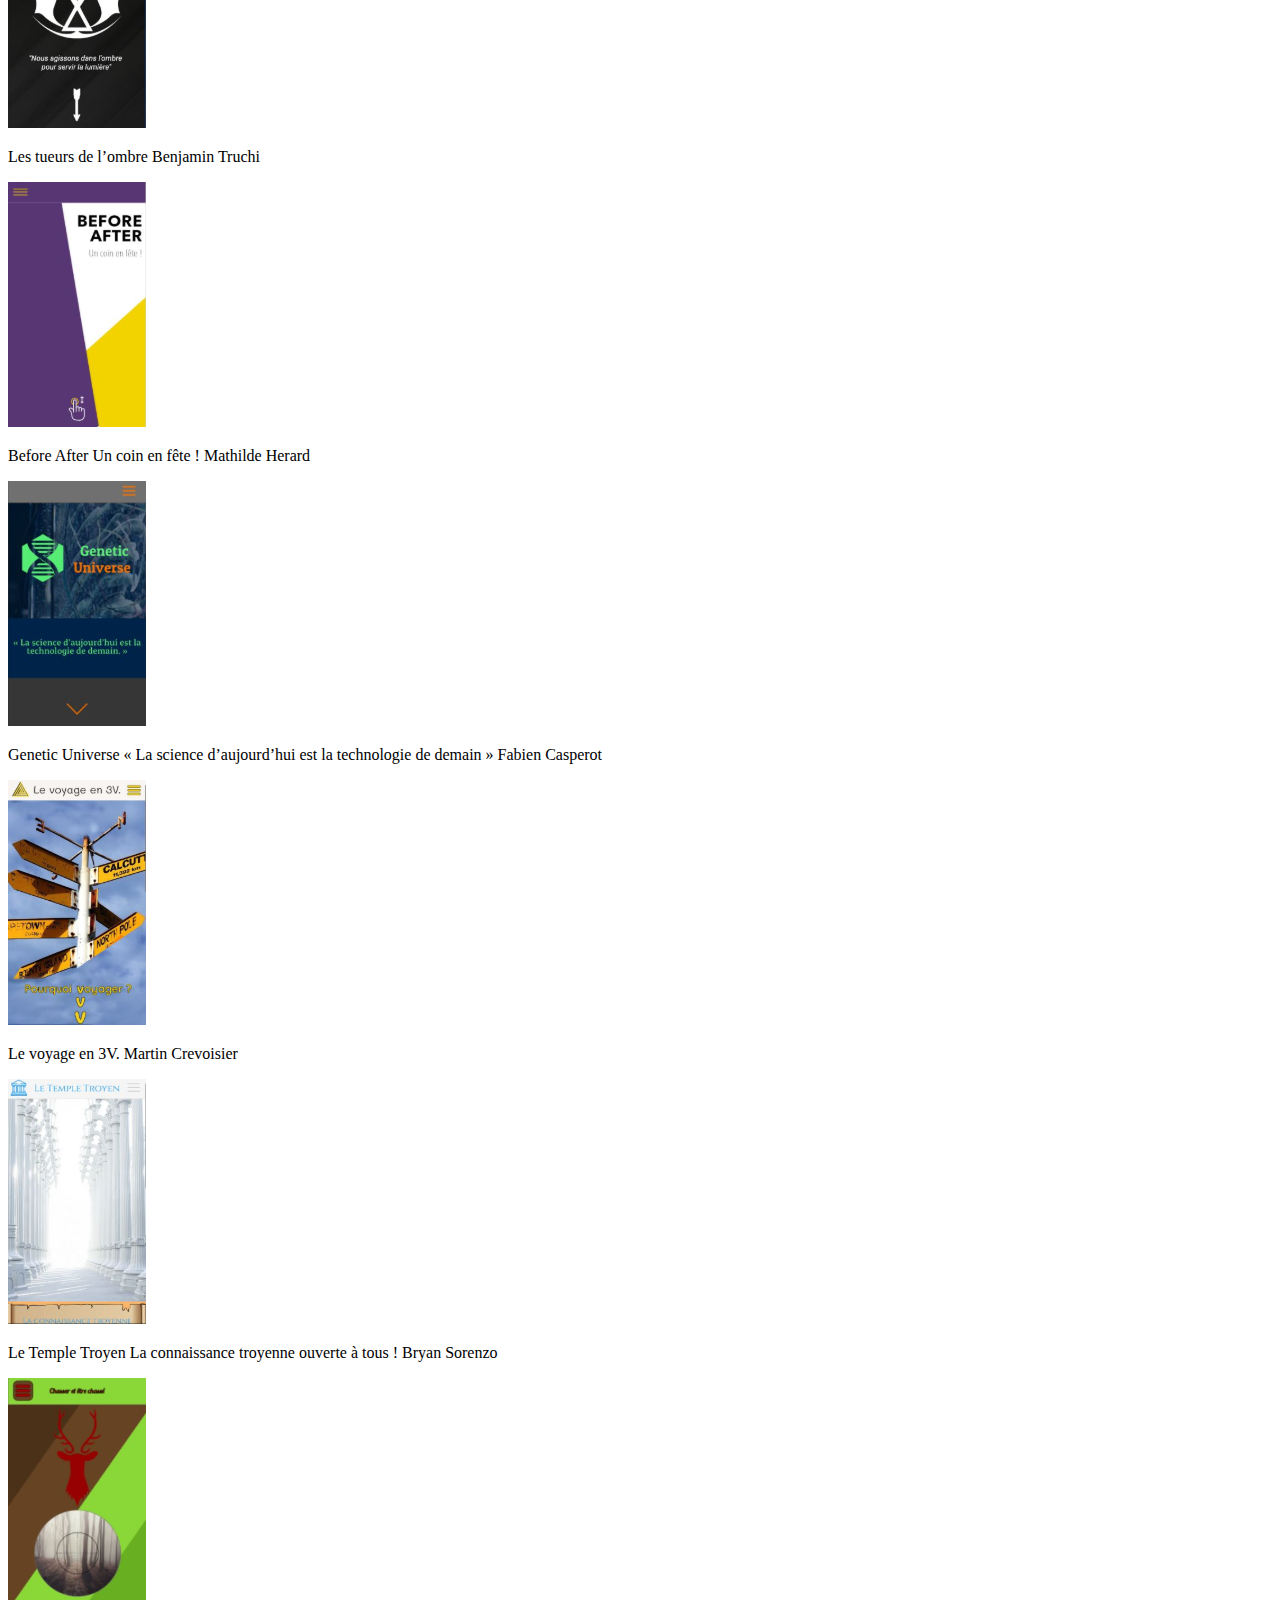
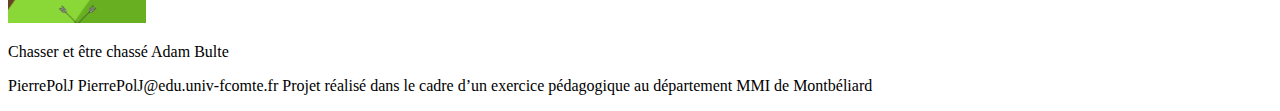
==== commit 398d567e: "correction erreur HTML de "séjour-capitole.html"" ====
--- a/autres-projets.html
+++ b/autres-projets.html
@@ -11,27 +11,27 @@
   <link rel="stylesheet" href="src/css/style.css">
 </head>
 <body>
-        <!-- En-tête de la page -->
-        <header class="header">
-            <a href="/">
-              <img src="public/img/logo/logo.png" alt="Logo La dicature de Panem">
-            </a>
-            <button>
-              <img src="public/img/Icons/iPhone 11 Pro/Menu hamb.png" alt="icone de menu">
-            </button>
-        
-            <!-- Menu principal -->
-            <nav>
-                <ul>
-                    <li><a href="index.html"><img src="public/img/icons/iPhone 11 Pro/ico╠éne accueil 1.png" alt="Icon accueil">Accueil</a></li>
-                    <li><a href="Un-puissant-gouvernement.html"><img src="public/img/icons/iPhone 11 Pro/ico╠éne e╠üle╠üment 1.png" alt="Icon Element">Un puissant gouvernement</a></li>
-                    <li><a href="séjour-capitole.html"><img src="public/img/icons/iPhone 11 Pro/ico╠éne film 1.png" alt="Icon film">Le séjour au capitole</a></li>
-                    <li><a href="Les-jeux-de-la-survie.html"><img src="public/img/icons/iPhone 11 Pro/ico╠éne livre 1.png" alt="Icon livre">Les jeux de la survie</a></li>
-                    <li><a href="autres-projets.html"><img src="public/img/icons/iPhone 11 Pro/icône autres projets.png" alt="Icon autres projets">Autres projets</a></li>
-                    <li><a href="contact.html"><img src="public/img/icons/iPhone 11 Pro/icône contact.png" alt="Icon contact">Contact</a></li>
-                  </ul>
-            </nav>
-        </header>
+    <!-- En-tête de la page -->
+    <header class="header">
+        <a href="/">
+          <img src="public/img/logo/logo.png" alt="Logo La dicature de Panem">
+        </a>
+        <button>
+          <img src="public/img/Icons/hamb.png" alt="icone de menu">
+        </button>
+
+        <!-- Menu principal -->
+        <nav>
+          <ul>
+            <li><a href="index.html"><img src="public/img/Icons/accueil.png" alt="Icon accueil">Accueil</a></li>
+            <li><a href="Un-puissant-gouvernement.html"><img src="public/img/Icons/Parleur.png" alt="Icon Element">Un puissant gouvernement</a></li>
+            <li><a href="séjour-capitole.html"><img src="public/img/Icons/film.png" alt="Icon film">Le séjour au capitole</a></li>
+            <li><a href="Les-jeux-de-la-survie.html"><img src="public/img/Icons/livre.png" alt="Icon livre">Les jeux de la survie</a></li>
+            <li><a href="autres-projets.html"><img src="public/img/Icons/autresprojets.png" alt="Icon autres projets">Autres projets</a></li>
+            <li><a href="contact.html"><img src="public/img/Icons/icônecontact.png" alt="Icon contact">Contact</a></li>
+          </ul>
+        </nav>
+      </header>
         <!-- Contenu principal de la page -->
   <main>
     <img src="public/img/Images/Capitole eau.svg" alt="capitole vue de l'eau">
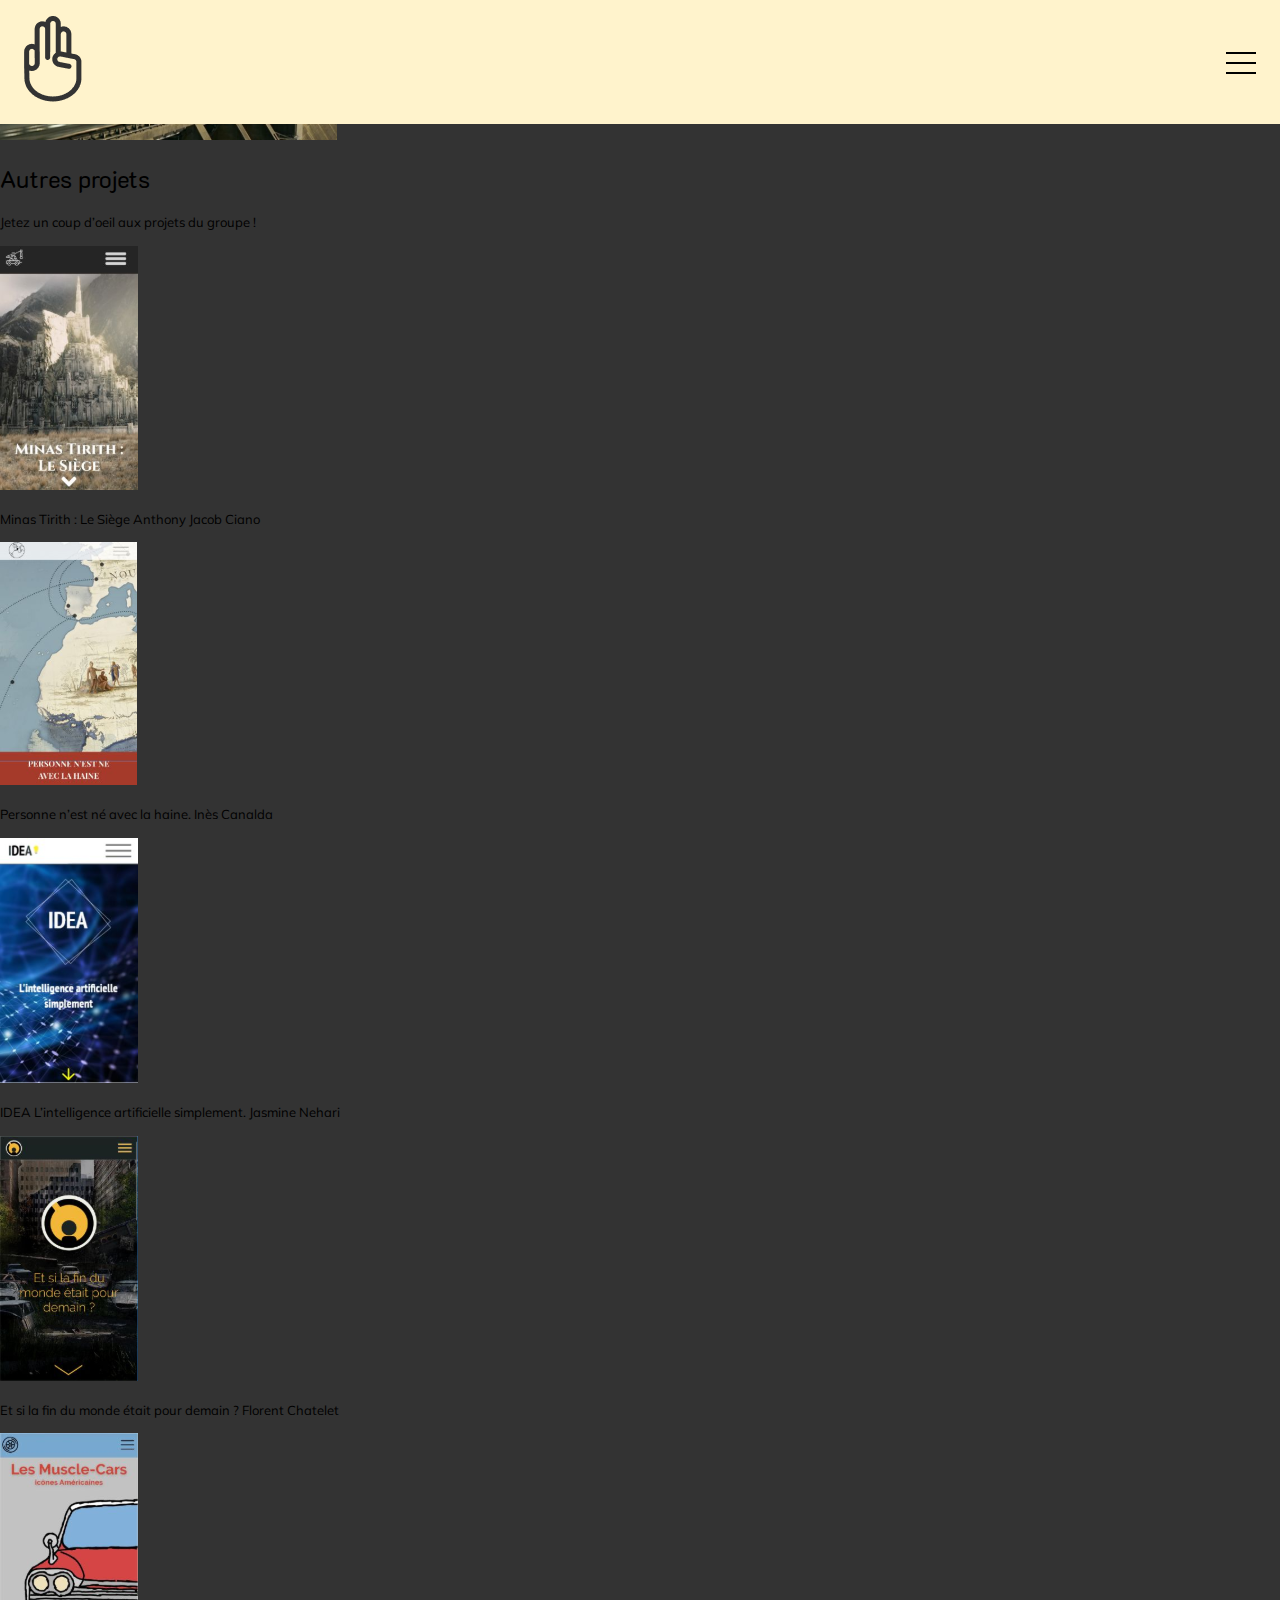
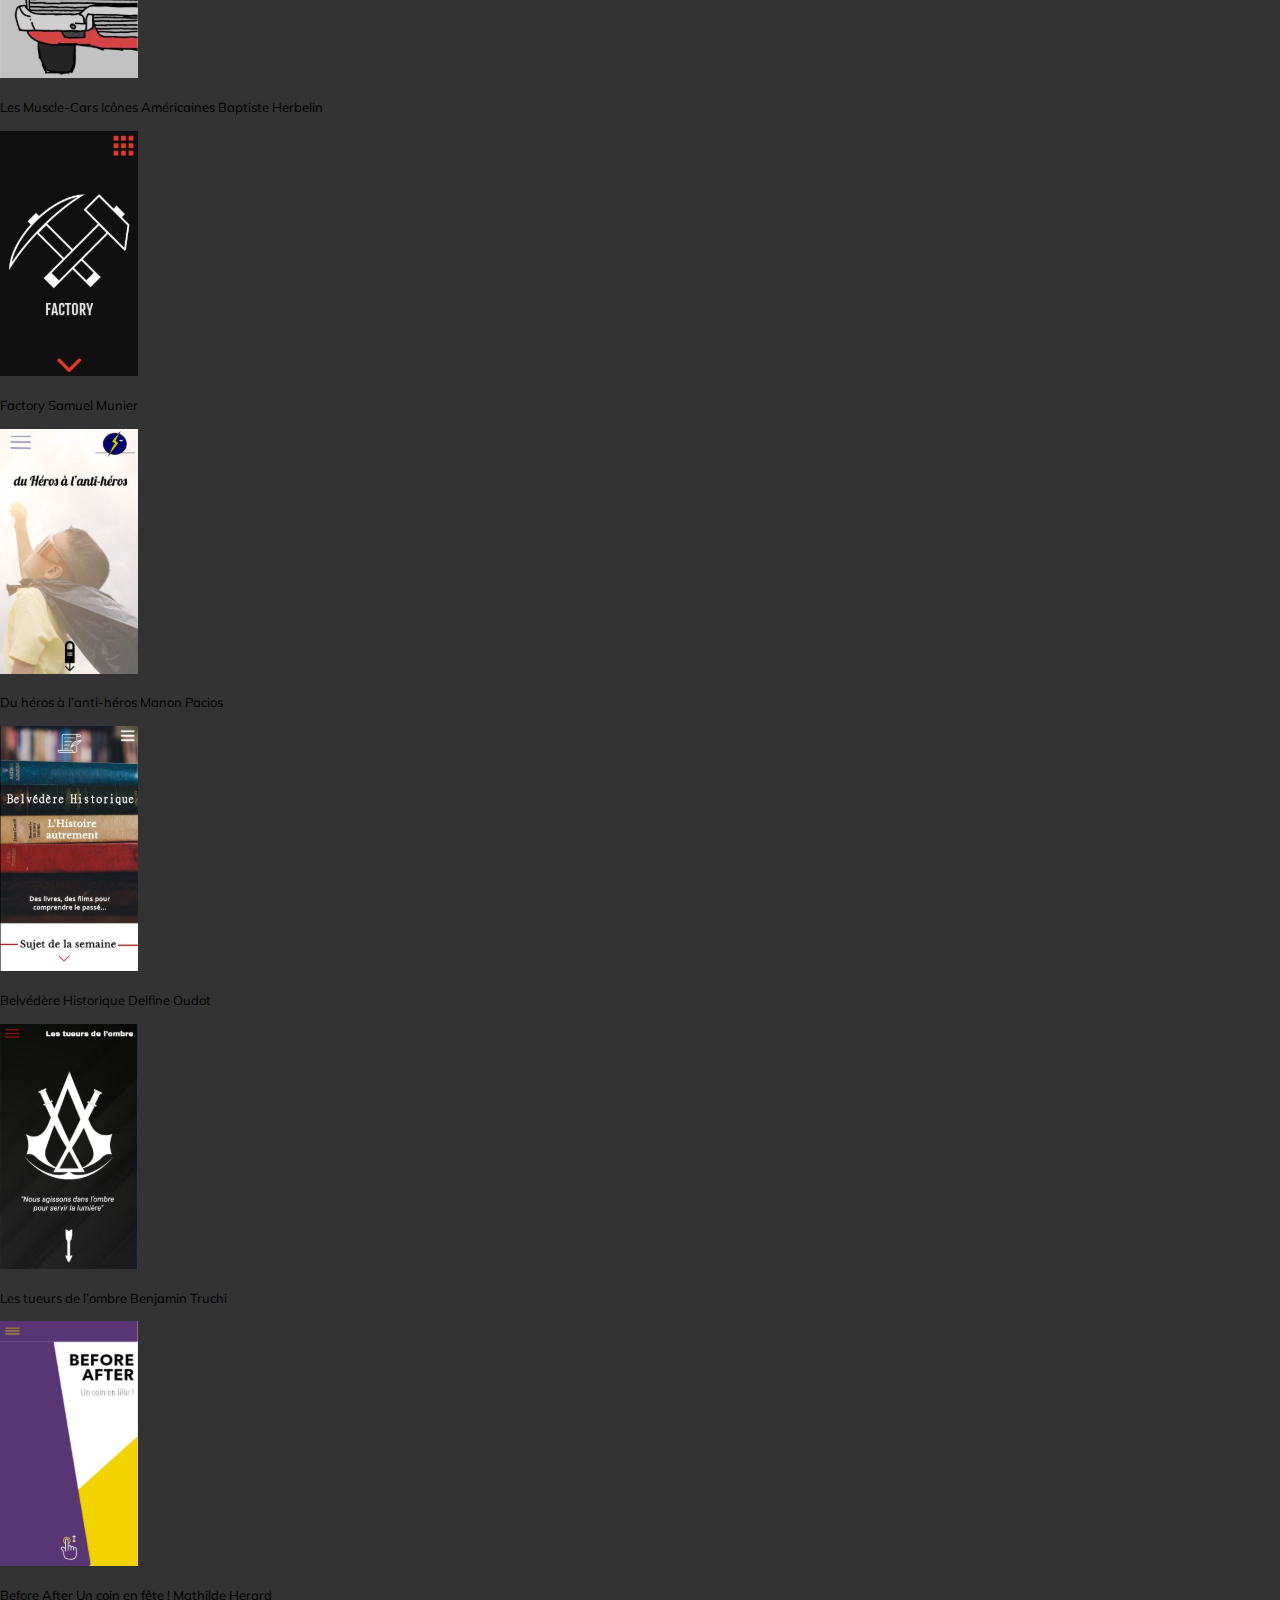
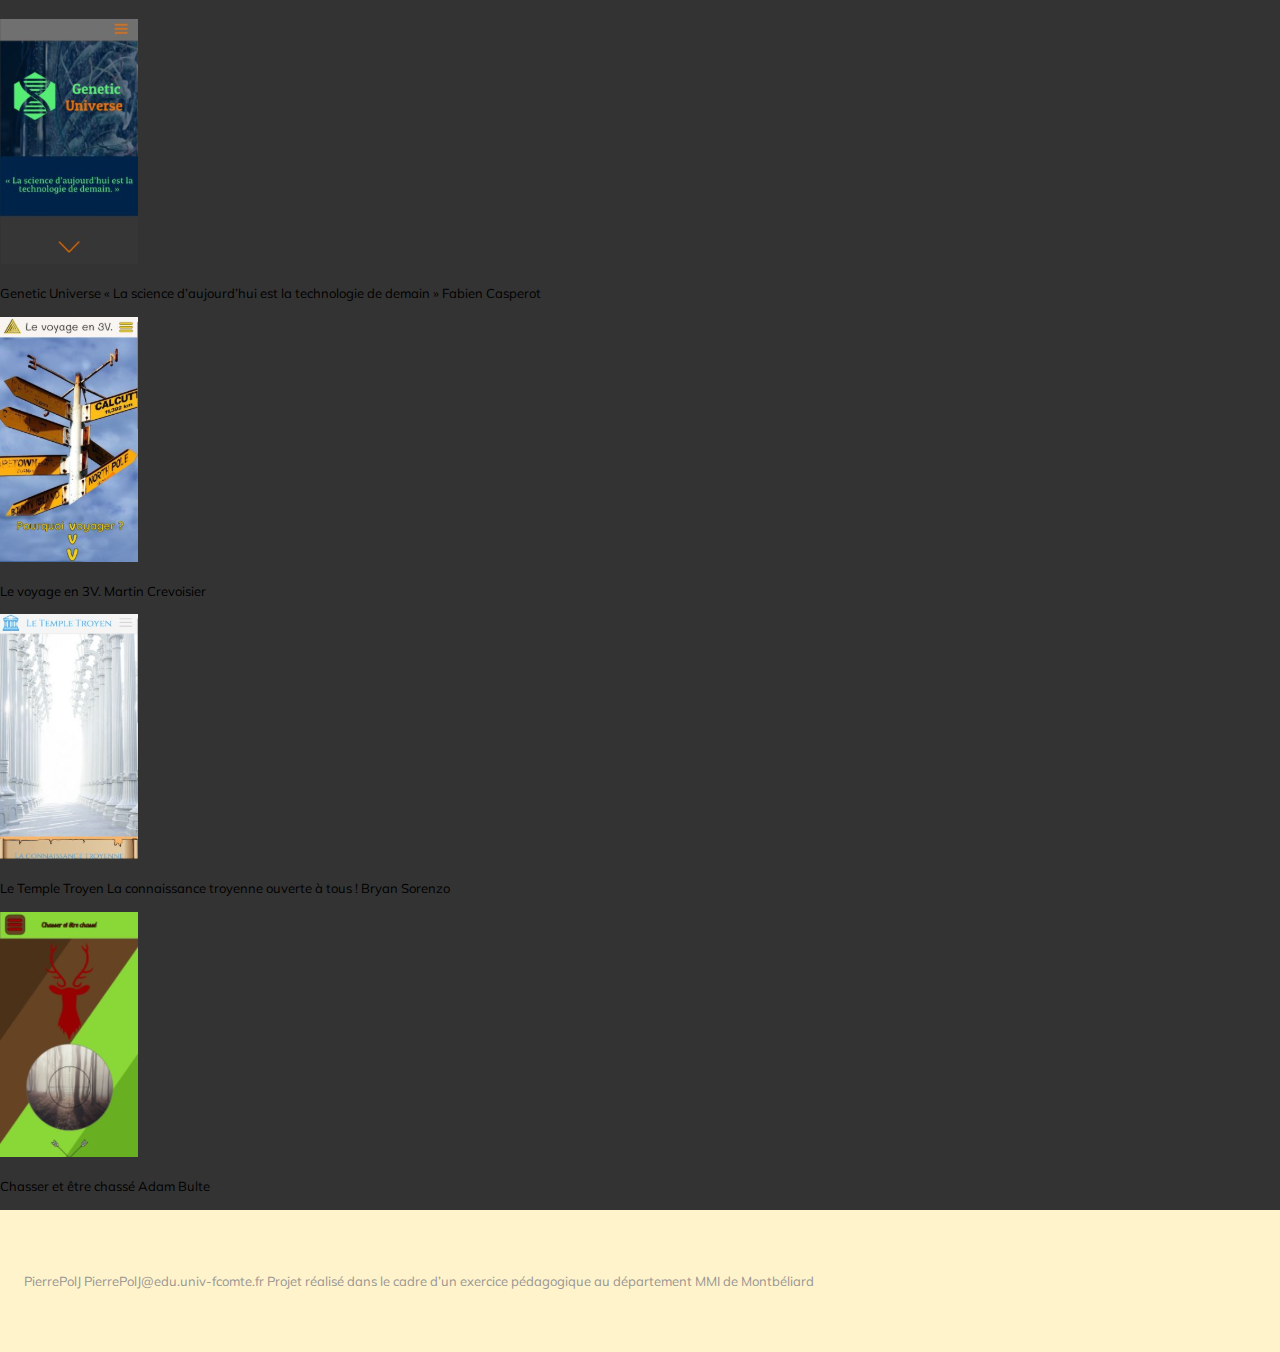
==== commit 3f1b48cf: "Update Java script carrousel" ====
--- a/autres-projets.html
+++ b/autres-projets.html
@@ -1,10 +1,10 @@
 <!DOCTYPE html>
-<html lang="en">
+<html lang="fr" x-data="{ menuIsOpen: false }" :class="menuIsOpen && 'noscroll'">
 <head>
   <meta charset="UTF-8">
   <meta http-equiv="X-UA-Compatible" content="IE=edge">
   <meta name="viewport" content="width=device-width, initial-scale=1.0">
-  
+  <meta name="description" content="Site de la dictature de Panem">
   <title>La dictature de Panem</title>
 
   <link rel="icon" href="public/img/logo/logo.png" />
@@ -12,49 +12,59 @@
 </head>
 <body>
     <!-- En-tête de la page -->
-    <header class="header">
-        <a href="/">
-          <img src="public/img/logo/logo.png" alt="Logo La dicature de Panem">
-        </a>
-        <button>
-          <img src="public/img/Icons/hamb.png" alt="icone de menu">
-        </button>
-
-        <!-- Menu principal -->
-        <nav>
-          <ul>
-            <li><a href="index.html"><img src="public/img/Icons/accueil.png" alt="Icon accueil">Accueil</a></li>
-            <li><a href="Un-puissant-gouvernement.html"><img src="public/img/Icons/Parleur.png" alt="Icon Element">Un puissant gouvernement</a></li>
-            <li><a href="séjour-capitole.html"><img src="public/img/Icons/film.png" alt="Icon film">Le séjour au capitole</a></li>
-            <li><a href="Les-jeux-de-la-survie.html"><img src="public/img/Icons/livre.png" alt="Icon livre">Les jeux de la survie</a></li>
-            <li><a href="autres-projets.html"><img src="public/img/Icons/autresprojets.png" alt="Icon autres projets">Autres projets</a></li>
-            <li><a href="contact.html"><img src="public/img/Icons/icônecontact.png" alt="Icon contact">Contact</a></li>
-          </ul>
-        </nav>
-      </header>
+    <header class="header container" 
+    @scroll.window="atTop = ( window.scrollY > 100 ? false : true )"
+    :class="{ 'header--atTop' : !atTop }">
+
+<div class="header__start">
+<a href="/">
+  <img class=".logo1" src="public/img/logo/logo.png" alt="logo du site">
+</a>
+</div>
+<!-- Fin du formulaire de recherche -->
+
+<button class="header__menu-btn menu-btn" aria-label="menu" aria-expanded="false" aria-controls="mainNav"
+        @pointerdown="menuIsOpen = !menuIsOpen" 
+        :class="menuIsOpen && 'menu-btn--open'">
+  <span class="menu-btn__bar"></span>
+</button>
+
+
+<!-- Menu principal -->
+<nav class="header__menu menu" id="mainNav" :class="menuIsOpen && 'menu--open'">
+  <ul class="menu__list list-unstyled">
+    <li class="menu__item"><a class="menu__link" href="accueil.html">Accueil</a></li>
+    <li class="menu__item"><a class="menu__link" href="séjour-capitole.html">Le séjour au Capitole</a></li>
+    <li class="menu__item"><a class="menu__link" href="Un-puissant-gouvernement.html">Un puissant gouvernement</a></li>
+    <li class="menu__item"><a class="menu__link" href="contact.html">Contact</a></li>
+    <li class="menu__item menu__item--btn"><a class="menu__link" href="autres-projets.html">Autres projets</a></li>
+    <li class="menu__item menu__item--btn"><a class="menu__link" href="Les-jeux-de-la-survie.html">Les jeux de la survie</a></li>
+  </ul>
+</nav>
+</header>
         <!-- Contenu principal de la page -->
   <main>
-    <img src="public/img/Images/Capitole eau.svg" alt="capitole vue de l'eau">
+    <img src="public/img/Images/Capitoleeau.svg" alt="capitole vue de l'eau">
 
       <!-- Section Autre projets (zone noir) -->  
-    <section>
+    <div>
         <h2>Autres projets</h2>
         <p>
             Jetez un coup d’oeil aux projets
             du groupe !
         </p>
                 <!-- Site Minas Tirith : Le Siège -->
-        <article>
+        <div>
             <img src="public/img/Images/MinasTirith.svg" alt="Site Minas Tirith">
             <p>
                 Minas Tirith : Le Siège
 
                 Anthony Jacob Ciano
             </p>
-        </article>
+        </div>
                 <!-- Site Personne n’est né avec la haine. -->
 
-                <article>
+                <div>
                     <img src="public/img/Images/Personnenestneavec.svg" alt="Site Personne n’est né avec la haine">
                     <p>
                         Personne n’est né avec
@@ -62,10 +72,10 @@
                         
                         Inès Canalda
                     </p>     
-                </article>
+                </div>
 
                 <!-- Site IDEA -->
-                <article>
+                <div>
                     <img src="public/img/Images/IDEA.svg" alt="Site IDEA">
                     <p>
                         IDEA
@@ -74,10 +84,10 @@
                         
                         Jasmine Nehari
                     </p>     
-                </article>
+                </div>
                 
                 <!-- Site Et si la fin du monde était pour demain ? -->
-                <article>
+                <div>
                     <img src="public/img/Images/finmonde.svg" alt="Site  Et si la fin du monde était pour demain?">
                     <p>
                         Et si la fin du monde
@@ -85,10 +95,10 @@
                         
                         Florent Chatelet
                     </p>     
-                </article> 
+                </div> 
 
                  <!-- Site Les Muscle-Cars Icônes Américaines -->
-                 <article>
+                 <div>
                     <img src="public/img/Images/Car.svg" alt="Site Les Muscle-Cars Icônes Américaines">
                     <p>
                         Les Muscle-Cars
@@ -96,51 +106,49 @@
                         
                         Baptiste Herbelin
                     </p>     
-                </article>
+                </div>
                 
                  <!-- Site Factory -->
-                 <article>
+                 <div>
                     <img src="public/img/Images/Factory.svg" alt="Site Factory">
                     <p>
                         Factory
 
                         Samuel Munier
                     </p>     
-                </article>
+                </div>
 
                 <!-- Site Du héros à l’anti-héros -->
-                <article>
+                <div>
                     <img src="public/img/Images/Hero.svg" alt="Site Du héros à l’anti-héros">
                     <p>
                         Du héros à l’anti-héros
 
                         Manon Pacios
                     </p>     
-                </article>
+                </div>
                 
                 <!-- Site Belvédère Historique -->
-                <article>
+                <div>
                     <img src="public/img/Images/histo.svg" alt="Site Belvédère Historique">
                     <p>
                         Belvédère Historique
 
                         Delfine Oudot
                     </p>     
-                </article>
+                </div>
 
                 <!--  Site Les tueurs de l’ombre -->
-                <article>
+                <div>
                     <img src="public/img/Images/tueur.svg" alt="Site Les tueurs de l’ombre">
                     <p>
                         Les tueurs de l’ombre
 
                         Benjamin Truchi
                     </p>     
-                </article>   
-            </article>
-
+                </div>   
             <!--  Site Before After -->
-            <article>
+            <div>
                 <img src="public/img/Images/Belfort.svg" alt="Site Before After Un coin en fête !">
                 <p>
                     Before After
@@ -148,9 +156,9 @@
                     
                     Mathilde Herard
                 </p>     
-            </article>
+            </div>
             <!--  Site Genetic Universe -->
-            <article>
+            <div>
                 <img src="public/img/Images/Genetic.svg" alt="Site Genetic Universe « La science d’aujourd’hui est la technologie de demain »">
                 <p>
                     Genetic Universe
@@ -161,20 +169,20 @@
                     Fabien Casperot
                     
                 </p>     
-            </article>
+            </div>
 
             <!--  Site Le voyage en 3V -->
-            <article>
+            <div>
                 <img src="public/img/Images/voyage.svg" alt="Site Le voyage en 3V">
                 <p>
                     Le voyage en 3V.
 
                     Martin Crevoisier
                 </p>     
-            </article>
+            </div>
 
             <!--  Site Le Le Temple Troyen -->
-            <article>
+            <div>
                 <img src="public/img/Images/TEMPLE.svg" alt="Le Temple Troyen">
                 <p>
                     Le Temple Troyen
@@ -183,20 +191,19 @@
                     
                     Bryan Sorenzo
                 </p>     
-            </article>
+            </div>
 
             <!--  Site Chasser et être chassé -->
-            <article>
+            <div>
                 <img src="public/img/Images/chasse.svg" alt="Chasser et être chassé">
                 <p>
                     Chasser et être chassé
 
                     Adam Bulte
                 </p>     
-            </article> 
+            </div> 
+            </div>
         </main>
-
-    </section>
     <footer class="footer">
         <p>
           PierrePolJ
--- a/src/css/style.css
+++ b/src/css/style.css
@@ -0,0 +1,44 @@
+/*   
+Le fichier style.css aggrège l'ensemble du code css, 
+découpé en différents fichiers correspondant à aux composants de l'interface
+La règle @import permet d'importer ici tous les fichiers css utilisés.
+Soyez attentifs à l'ordre d'import :
+  1. les polices via Google Font
+  2. Les libraries (Vendors)
+  3. Les variables (Utils)
+  4. Les règles générales (Base)
+  5. Les règles de composition (Layout)
+  6. Les composant d'interface (Components)
+*/
+
+/* Code fourni par Google Font pour l'utilisation de ces polices de caractères */
+@import url('https://fonts.googleapis.com/css2?family=Mulish:ital,wght@0,300;0,700;1,300;1,700&family=Space+Mono:ital@0;1&display=swap');
+@import url('https://fonts.googleapis.com/css2?family=K2D:ital,wght@0,100;0,200;0,300;0,400;0,500;0,600;0,700;0,800;1,100;1,200;1,300;1,400;1,500;1,600;1,700;1,800&family=Patua+One&display=swap');
+/* Vendors */
+@import "vendors/normalize.css";
+
+/* Utils */
+@import "utils/variables.css";
+
+
+/* Base */
+@import "base/main.css";
+@import "base/media.css";
+
+/* Layout */
+@import "layout/header.css";
+@import "layout/footer.css";
+@import "layout/section.css";
+@import "layout/section-presentation.css";
+@import "layout/forms.css";
+
+/* Components */
+@import "components/menu.css";
+@import "components/hero.css";
+@import "components/infos.css";
+@import "components/button.css";
+@import "components/card.css";
+@import "components/carousel.css";
+@import "components/searchform.css";
+/* js */
+@import url("/src/js/carrousel.js");